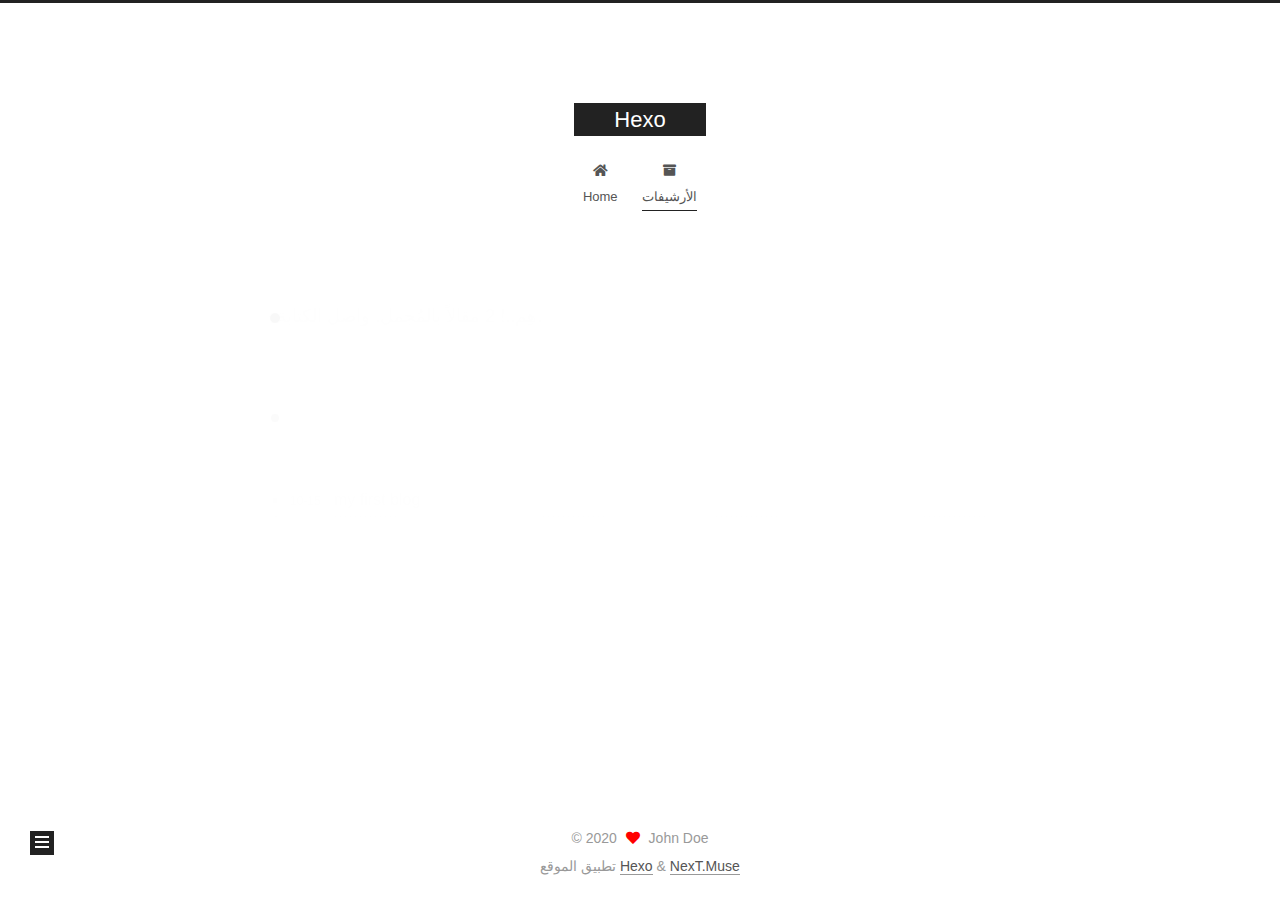
==== archives/index.html @ 6ca47868 "Site updated: 2020-10-15 19:30:49" ====
<!DOCTYPE html>
<html lang="zh-Hans">
<head>
  <meta charset="UTF-8">
<meta name="viewport" content="width=device-width, initial-scale=1, maximum-scale=2">
<meta name="theme-color" content="#222">
<meta name="generator" content="Hexo 5.2.0">
  <link rel="apple-touch-icon" sizes="180x180" href="/images/apple-touch-icon-next.png">
  <link rel="icon" type="image/png" sizes="32x32" href="/images/favicon-32x32-next.png">
  <link rel="icon" type="image/png" sizes="16x16" href="/images/favicon-16x16-next.png">
  <link rel="mask-icon" href="/images/logo.svg" color="#222">

<link rel="stylesheet" href="/css/main.css">


<link rel="stylesheet" href="/lib/font-awesome/css/all.min.css">

<script id="hexo-configurations">
    var NexT = window.NexT || {};
    var CONFIG = {"hostname":"example.com","root":"/","scheme":"Muse","version":"7.8.0","exturl":false,"sidebar":{"position":"left","display":"post","padding":18,"offset":12,"onmobile":false},"copycode":{"enable":false,"show_result":false,"style":null},"back2top":{"enable":true,"sidebar":false,"scrollpercent":false},"bookmark":{"enable":false,"color":"#222","save":"auto"},"fancybox":false,"mediumzoom":false,"lazyload":false,"pangu":false,"comments":{"style":"tabs","active":null,"storage":true,"lazyload":false,"nav":null},"algolia":{"hits":{"per_page":10},"labels":{"input_placeholder":"Search for Posts","hits_empty":"We didn't find any results for the search: ${query}","hits_stats":"${hits} results found in ${time} ms"}},"localsearch":{"enable":false,"trigger":"auto","top_n_per_article":1,"unescape":false,"preload":false},"motion":{"enable":true,"async":false,"transition":{"post_block":"fadeIn","post_header":"slideDownIn","post_body":"slideDownIn","coll_header":"slideLeftIn","sidebar":"slideUpIn"}}};
  </script>

  <meta property="og:type" content="website">
<meta property="og:title" content="Hexo">
<meta property="og:url" content="http://example.com/archives/index.html">
<meta property="og:site_name" content="Hexo">
<meta property="og:locale">
<meta property="article:author" content="John Doe">
<meta name="twitter:card" content="summary">

<link rel="canonical" href="http://example.com/archives/">


<script id="page-configurations">
  // https://hexo.io/docs/variables.html
  CONFIG.page = {
    sidebar: "",
    isHome : false,
    isPost : false,
    lang   : 'zh-Hans'
  };
</script>

  <title>الأرشيف | Hexo</title>
  






  <noscript>
  <style>
  .use-motion .brand,
  .use-motion .menu-item,
  .sidebar-inner,
  .use-motion .post-block,
  .use-motion .pagination,
  .use-motion .comments,
  .use-motion .post-header,
  .use-motion .post-body,
  .use-motion .collection-header { opacity: initial; }

  .use-motion .site-title,
  .use-motion .site-subtitle {
    opacity: initial;
    top: initial;
  }

  .use-motion .logo-line-before i { left: initial; }
  .use-motion .logo-line-after i { right: initial; }
  </style>
</noscript>

</head>

<body itemscope itemtype="http://schema.org/WebPage">
  <div class="container use-motion">
    <div class="headband"></div>

    <header class="header" itemscope itemtype="http://schema.org/WPHeader">
      <div class="header-inner"><div class="site-brand-container">
  <div class="site-nav-toggle">
    <div class="toggle" aria-label="تشغيل شريط التصفح">
      <span class="toggle-line toggle-line-first"></span>
      <span class="toggle-line toggle-line-middle"></span>
      <span class="toggle-line toggle-line-last"></span>
    </div>
  </div>

  <div class="site-meta">

    <a href="/" class="brand" rel="start">
      <span class="logo-line-before"><i></i></span>
      <h1 class="site-title">Hexo</h1>
      <span class="logo-line-after"><i></i></span>
    </a>
  </div>

  <div class="site-nav-right">
    <div class="toggle popup-trigger">
    </div>
  </div>
</div>




<nav class="site-nav">
  <ul id="menu" class="main-menu menu">
        <li class="menu-item menu-item-home">

    <a href="/" rel="section"><i class="fa fa-home fa-fw"></i>Home</a>

  </li>
        <li class="menu-item menu-item-archives">

    <a href="/archives/" rel="section"><i class="fa fa-archive fa-fw"></i>الأرشيفات</a>

  </li>
  </ul>
</nav>




</div>
    </header>

    
  <div class="back-to-top">
    <i class="fa fa-arrow-up"></i>
    <span>0%</span>
  </div>


    <main class="main">
      <div class="main-inner">
        <div class="content-wrap">
          

          <div class="content archive">
            

  
  
  
  <div class="post-block">
    <div class="posts-collapse">
      <div class="collection-title">
        <span class="collection-header">هِم..! 2 مقالاً بالمُجمل. واصل الكتابة.</span>
      </div>

      
    <div class="collection-year">
      <span class="collection-header">2020</span>
    </div>

  <article itemscope itemtype="http://schema.org/Article">
    <header class="post-header">

      <div class="post-meta">
        <time itemprop="dateCreated"
              datetime="2020-10-15T17:58:26+08:00"
              content="2020-10-15">
          10-15
        </time>
      </div>

      <div class="post-title">
          <a class="post-title-link" href="/2020/10/15/my-first-blog/" itemprop="url">
            <span itemprop="name">my first blog</span>
          </a>
      </div>

    </header>
  </article>

  <article itemscope itemtype="http://schema.org/Article">
    <header class="post-header">

      <div class="post-meta">
        <time itemprop="dateCreated"
              datetime="2020-10-15T17:51:59+08:00"
              content="2020-10-15">
          10-15
        </time>
      </div>

      <div class="post-title">
          <a class="post-title-link" href="/2020/10/15/hello-world/" itemprop="url">
            <span itemprop="name">Hello World</span>
          </a>
      </div>

    </header>
  </article>


    </div>
  </div>
  
  
  

  



          </div>
          

<script>
  window.addEventListener('tabs:register', () => {
    let { activeClass } = CONFIG.comments;
    if (CONFIG.comments.storage) {
      activeClass = localStorage.getItem('comments_active') || activeClass;
    }
    if (activeClass) {
      let activeTab = document.querySelector(`a[href="#comment-${activeClass}"]`);
      if (activeTab) {
        activeTab.click();
      }
    }
  });
  if (CONFIG.comments.storage) {
    window.addEventListener('tabs:click', event => {
      if (!event.target.matches('.tabs-comment .tab-content .tab-pane')) return;
      let commentClass = event.target.classList[1];
      localStorage.setItem('comments_active', commentClass);
    });
  }
</script>

        </div>
          
  
  <div class="toggle sidebar-toggle">
    <span class="toggle-line toggle-line-first"></span>
    <span class="toggle-line toggle-line-middle"></span>
    <span class="toggle-line toggle-line-last"></span>
  </div>

  <aside class="sidebar">
    <div class="sidebar-inner">

      <ul class="sidebar-nav motion-element">
        <li class="sidebar-nav-toc">
          المحتويات
        </li>
        <li class="sidebar-nav-overview">
          عام
        </li>
      </ul>

      <!--noindex-->
      <div class="post-toc-wrap sidebar-panel">
      </div>
      <!--/noindex-->

      <div class="site-overview-wrap sidebar-panel">
        <div class="site-author motion-element" itemprop="author" itemscope itemtype="http://schema.org/Person">
  <p class="site-author-name" itemprop="name">John Doe</p>
  <div class="site-description" itemprop="description"></div>
</div>
<div class="site-state-wrap motion-element">
  <nav class="site-state">
      <div class="site-state-item site-state-posts">
          <a href="/archives/">
        
          <span class="site-state-item-count">2</span>
          <span class="site-state-item-name">المقالات</span>
        </a>
      </div>
  </nav>
</div>



      </div>

    </div>
  </aside>
  <div id="sidebar-dimmer"></div>


      </div>
    </main>

    <footer class="footer">
      <div class="footer-inner">
        

        

<div class="copyright">
  
  &copy; 
  <span itemprop="copyrightYear">2020</span>
  <span class="with-love">
    <i class="fa fa-heart"></i>
  </span>
  <span class="author" itemprop="copyrightHolder">John Doe</span>
</div>
  <div class="powered-by">تطبيق الموقع <a href="https://hexo.io/" class="theme-link" rel="noopener" target="_blank">Hexo</a> & <a href="https://muse.theme-next.org/" class="theme-link" rel="noopener" target="_blank">NexT.Muse</a>
  </div>

        








      </div>
    </footer>
  </div>

  
  <script src="/lib/anime.min.js"></script>
  <script src="/lib/velocity/velocity.min.js"></script>
  <script src="/lib/velocity/velocity.ui.min.js"></script>

<script src="/js/utils.js"></script>

<script src="/js/motion.js"></script>


<script src="/js/schemes/muse.js"></script>


<script src="/js/next-boot.js"></script>




  















  

  

</body>
</html>
---- css/main.css ----
:root {
  --body-bg-color: #fff;
  --content-bg-color: #fff;
  --card-bg-color: #f5f5f5;
  --text-color: #555;
  --blockquote-color: #666;
  --link-color: #555;
  --link-hover-color: #222;
  --brand-color: #fff;
  --brand-hover-color: #fff;
  --table-row-odd-bg-color: #f9f9f9;
  --table-row-hover-bg-color: #f5f5f5;
  --menu-item-bg-color: #f5f5f5;
  --btn-default-bg: #222;
  --btn-default-color: #fff;
  --btn-default-border-color: #222;
  --btn-default-hover-bg: #fff;
  --btn-default-hover-color: #222;
  --btn-default-hover-border-color: #222;
}
html {
  line-height: 1.15; /* 1 */
  -webkit-text-size-adjust: 100%; /* 2 */
}
body {
  margin: 0;
}
main {
  display: block;
}
h1 {
  font-size: 2em;
  margin: 0.67em 0;
}
hr {
  box-sizing: content-box; /* 1 */
  height: 0; /* 1 */
  overflow: visible; /* 2 */
}
pre {
  font-family: monospace, monospace; /* 1 */
  font-size: 1em; /* 2 */
}
a {
  background: transparent;
}
abbr[title] {
  border-bottom: none; /* 1 */
  text-decoration: underline; /* 2 */
  text-decoration: underline dotted; /* 2 */
}
b,
strong {
  font-weight: bolder;
}
code,
kbd,
samp {
  font-family: monospace, monospace; /* 1 */
  font-size: 1em; /* 2 */
}
small {
  font-size: 80%;
}
sub,
sup {
  font-size: 75%;
  line-height: 0;
  position: relative;
  vertical-align: baseline;
}
sub {
  bottom: -0.25em;
}
sup {
  top: -0.5em;
}
img {
  border-style: none;
}
button,
input,
optgroup,
select,
textarea {
  font-family: inherit; /* 1 */
  font-size: 100%; /* 1 */
  line-height: 1.15; /* 1 */
  margin: 0; /* 2 */
}
button,
input {
/* 1 */
  overflow: visible;
}
button,
select {
/* 1 */
  text-transform: none;
}
button,
[type='button'],
[type='reset'],
[type='submit'] {
  -webkit-appearance: button;
}
button::-moz-focus-inner,
[type='button']::-moz-focus-inner,
[type='reset']::-moz-focus-inner,
[type='submit']::-moz-focus-inner {
  border-style: none;
  padding: 0;
}
button:-moz-focusring,
[type='button']:-moz-focusring,
[type='reset']:-moz-focusring,
[type='submit']:-moz-focusring {
  outline: 1px dotted ButtonText;
}
fieldset {
  padding: 0.35em 0.75em 0.625em;
}
legend {
  box-sizing: border-box; /* 1 */
  color: inherit; /* 2 */
  display: table; /* 1 */
  max-width: 100%; /* 1 */
  padding: 0; /* 3 */
  white-space: normal; /* 1 */
}
progress {
  vertical-align: baseline;
}
textarea {
  overflow: auto;
}
[type='checkbox'],
[type='radio'] {
  box-sizing: border-box; /* 1 */
  padding: 0; /* 2 */
}
[type='number']::-webkit-inner-spin-button,
[type='number']::-webkit-outer-spin-button {
  height: auto;
}
[type='search'] {
  outline-offset: -2px; /* 2 */
  -webkit-appearance: textfield; /* 1 */
}
[type='search']::-webkit-search-decoration {
  -webkit-appearance: none;
}
::-webkit-file-upload-button {
  font: inherit; /* 2 */
  -webkit-appearance: button; /* 1 */
}
details {
  display: block;
}
summary {
  display: list-item;
}
template {
  display: none;
}
[hidden] {
  display: none;
}
::selection {
  background: #262a30;
  color: #eee;
}
html,
body {
  height: 100%;
}
body {
  background: var(--body-bg-color);
  color: var(--text-color);
  font-family: 'Lato', "PingFang SC", "Microsoft YaHei", sans-serif;
  font-size: 1em;
  line-height: 2;
}
@media (max-width: 991px) {
  body {
    padding-left: 0 !important;
    padding-right: 0 !important;
  }
}
h1,
h2,
h3,
h4,
h5,
h6 {
  font-family: 'Lato', "PingFang SC", "Microsoft YaHei", sans-serif;
  font-weight: bold;
  line-height: 1.5;
  margin: 20px 0 15px;
}
h1 {
  font-size: 1.5em;
}
h2 {
  font-size: 1.375em;
}
h3 {
  font-size: 1.25em;
}
h4 {
  font-size: 1.125em;
}
h5 {
  font-size: 1em;
}
h6 {
  font-size: 0.875em;
}
p {
  margin: 0 0 20px 0;
}
a,
span.exturl {
  border-bottom: 1px solid #999;
  color: var(--link-color);
  outline: 0;
  text-decoration: none;
  overflow-wrap: break-word;
  word-wrap: break-word;
  cursor: pointer;
}
a:hover,
span.exturl:hover {
  border-bottom-color: var(--link-hover-color);
  color: var(--link-hover-color);
}
iframe,
img,
video {
  display: block;
  margin-left: auto;
  margin-right: auto;
  max-width: 100%;
}
hr {
  background-image: repeating-linear-gradient(-45deg, #ddd, #ddd 4px, transparent 4px, transparent 8px);
  border: 0;
  height: 3px;
  margin: 40px 0;
}
blockquote {
  border-left: 4px solid #ddd;
  color: var(--blockquote-color);
  margin: 0;
  padding: 0 15px;
}
blockquote cite::before {
  content: '-';
  padding: 0 5px;
}
dt {
  font-weight: bold;
}
dd {
  margin: 0;
  padding: 0;
}
kbd {
  background-color: #f5f5f5;
  background-image: linear-gradient(#eee, #fff, #eee);
  border: 1px solid #ccc;
  border-radius: 0.2em;
  box-shadow: 0.1em 0.1em 0.2em rgba(0,0,0,0.1);
  color: #555;
  font-family: inherit;
  padding: 0.1em 0.3em;
  white-space: nowrap;
}
.table-container {
  overflow: auto;
}
table {
  border-collapse: collapse;
  border-spacing: 0;
  font-size: 0.875em;
  margin: 0 0 20px 0;
  width: 100%;
}
tbody tr:nth-of-type(odd) {
  background: var(--table-row-odd-bg-color);
}
tbody tr:hover {
  background: var(--table-row-hover-bg-color);
}
caption,
th,
td {
  font-weight: normal;
  padding: 8px;
  vertical-align: middle;
}
th,
td {
  border: 1px solid #ddd;
  border-bottom: 3px solid #ddd;
}
th {
  font-weight: 700;
  padding-bottom: 10px;
}
td {
  border-bottom-width: 1px;
}
.btn {
  background: var(--btn-default-bg);
  border: 2px solid var(--btn-default-border-color);
  border-radius: 0;
  color: var(--btn-default-color);
  display: inline-block;
  font-size: 0.875em;
  line-height: 2;
  padding: 0 20px;
  text-decoration: none;
  transition-property: background-color;
  transition-delay: 0s;
  transition-duration: 0.2s;
  transition-timing-function: ease-in-out;
}
.btn:hover {
  background: var(--btn-default-hover-bg);
  border-color: var(--btn-default-hover-border-color);
  color: var(--btn-default-hover-color);
}
.btn + .btn {
  margin: 0 0 8px 8px;
}
.btn .fa-fw {
  text-align: left;
  width: 1.285714285714286em;
}
.toggle {
  line-height: 0;
}
.toggle .toggle-line {
  background: #fff;
  display: inline-block;
  height: 2px;
  left: 0;
  position: relative;
  top: 0;
  transition: all 0.4s;
  vertical-align: top;
  width: 100%;
}
.toggle .toggle-line:not(:first-child) {
  margin-top: 3px;
}
.toggle.toggle-arrow .toggle-line-first {
  left: 50%;
  top: 2px;
  transform: rotate(45deg);
  width: 50%;
}
.toggle.toggle-arrow .toggle-line-middle {
  left: 2px;
  width: 90%;
}
.toggle.toggle-arrow .toggle-line-last {
  left: 50%;
  top: -2px;
  transform: rotate(-45deg);
  width: 50%;
}
.toggle.toggle-close .toggle-line-first {
  transform: rotate(-45deg);
  top: 5px;
}
.toggle.toggle-close .toggle-line-middle {
  opacity: 0;
}
.toggle.toggle-close .toggle-line-last {
  transform: rotate(45deg);
  top: -5px;
}
.highlight,
pre {
  background: #f7f7f7;
  color: #4d4d4c;
  line-height: 1.6;
  margin: 0 auto 20px;
}
pre,
code {
  font-family: consolas, Menlo, monospace, "PingFang SC", "Microsoft YaHei";
}
code {
  background: #eee;
  border-radius: 3px;
  color: #555;
  padding: 2px 4px;
  overflow-wrap: break-word;
  word-wrap: break-word;
}
.highlight *::selection {
  background: #d6d6d6;
}
.highlight pre {
  border: 0;
  margin: 0;
  padding: 10px 0;
}
.highlight table {
  border: 0;
  margin: 0;
  width: auto;
}
.highlight td {
  border: 0;
  padding: 0;
}
.highlight figcaption {
  background: #eff2f3;
  color: #4d4d4c;
  display: flex;
  font-size: 0.875em;
  justify-content: space-between;
  line-height: 1.2;
  padding: 0.5em;
}
.highlight figcaption a {
  color: #4d4d4c;
}
.highlight figcaption a:hover {
  border-bottom-color: #4d4d4c;
}
.highlight .gutter {
  -moz-user-select: none;
  -ms-user-select: none;
  -webkit-user-select: none;
  user-select: none;
}
.highlight .gutter pre {
  background: #eff2f3;
  color: #869194;
  padding-left: 10px;
  padding-right: 10px;
  text-align: right;
}
.highlight .code pre {
  background: #f7f7f7;
  padding-left: 10px;
  width: 100%;
}
.gist table {
  width: auto;
}
.gist table td {
  border: 0;
}
pre {
  overflow: auto;
  padding: 10px;
}
pre code {
  background: none;
  color: #4d4d4c;
  font-size: 0.875em;
  padding: 0;
  text-shadow: none;
}
pre .deletion {
  background: #fdd;
}
pre .addition {
  background: #dfd;
}
pre .meta {
  color: #eab700;
  -moz-user-select: none;
  -ms-user-select: none;
  -webkit-user-select: none;
  user-select: none;
}
pre .comment {
  color: #8e908c;
}
pre .variable,
pre .attribute,
pre .tag,
pre .name,
pre .regexp,
pre .ruby .constant,
pre .xml .tag .title,
pre .xml .pi,
pre .xml .doctype,
pre .html .doctype,
pre .css .id,
pre .css .class,
pre .css .pseudo {
  color: #c82829;
}
pre .number,
pre .preprocessor,
pre .built_in,
pre .builtin-name,
pre .literal,
pre .params,
pre .constant,
pre .command {
  color: #f5871f;
}
pre .ruby .class .title,
pre .css .rules .attribute,
pre .string,
pre .symbol,
pre .value,
pre .inheritance,
pre .header,
pre .ruby .symbol,
pre .xml .cdata,
pre .special,
pre .formula {
  color: #718c00;
}
pre .title,
pre .css .hexcolor {
  color: #3e999f;
}
pre .function,
pre .python .decorator,
pre .python .title,
pre .ruby .function .title,
pre .ruby .title .keyword,
pre .perl .sub,
pre .javascript .title,
pre .coffeescript .title {
  color: #4271ae;
}
pre .keyword,
pre .javascript .function {
  color: #8959a8;
}
.blockquote-center {
  border-left: none;
  margin: 40px 0;
  padding: 0;
  position: relative;
  text-align: center;
}
.blockquote-center .fa {
  display: block;
  opacity: 0.6;
  position: absolute;
  width: 100%;
}
.blockquote-center .fa-quote-left {
  border-top: 1px solid #ccc;
  text-align: left;
  top: -20px;
}
.blockquote-center .fa-quote-right {
  border-bottom: 1px solid #ccc;
  text-align: right;
  bottom: -20px;
}
.blockquote-center p,
.blockquote-center div {
  text-align: center;
}
.post-body .group-picture img {
  margin: 0 auto;
  padding: 0 3px;
}
.group-picture-row {
  margin-bottom: 6px;
  overflow: hidden;
}
.group-picture-column {
  float: left;
  margin-bottom: 10px;
}
.post-body .label {
  color: #555;
  display: inline;
  padding: 0 2px;
}
.post-body .label.default {
  background: #f0f0f0;
}
.post-body .label.primary {
  background: #efe6f7;
}
.post-body .label.info {
  background: #e5f2f8;
}
.post-body .label.success {
  background: #e7f4e9;
}
.post-body .label.warning {
  background: #fcf6e1;
}
.post-body .label.danger {
  background: #fae8eb;
}
.post-body .tabs {
  margin-bottom: 20px;
}
.post-body .tabs,
.tabs-comment {
  display: block;
  padding-top: 10px;
  position: relative;
}
.post-body .tabs ul.nav-tabs,
.tabs-comment ul.nav-tabs {
  display: flex;
  flex-wrap: wrap;
  margin: 0;
  margin-bottom: -1px;
  padding: 0;
}
@media (max-width: 413px) {
  .post-body .tabs ul.nav-tabs,
  .tabs-comment ul.nav-tabs {
    display: block;
    margin-bottom: 5px;
  }
}
.post-body .tabs ul.nav-tabs li.tab,
.tabs-comment ul.nav-tabs li.tab {
  border-bottom: 1px solid #ddd;
  border-left: 1px solid transparent;
  border-right: 1px solid transparent;
  border-top: 3px solid transparent;
  flex-grow: 1;
  list-style-type: none;
  border-radius: 0 0 0 0;
}
@media (max-width: 413px) {
  .post-body .tabs ul.nav-tabs li.tab,
  .tabs-comment ul.nav-tabs li.tab {
    border-bottom: 1px solid transparent;
    border-left: 3px solid transparent;
    border-right: 1px solid transparent;
    border-top: 1px solid transparent;
  }
}
@media (max-width: 413px) {
  .post-body .tabs ul.nav-tabs li.tab,
  .tabs-comment ul.nav-tabs li.tab {
    border-radius: 0;
  }
}
.post-body .tabs ul.nav-tabs li.tab a,
.tabs-comment ul.nav-tabs li.tab a {
  border-bottom: initial;
  display: block;
  line-height: 1.8;
  outline: 0;
  padding: 0.25em 0.75em;
  text-align: center;
  transition-delay: 0s;
  transition-duration: 0.2s;
  transition-timing-function: ease-out;
}
.post-body .tabs ul.nav-tabs li.tab a i,
.tabs-comment ul.nav-tabs li.tab a i {
  width: 1.285714285714286em;
}
.post-body .tabs ul.nav-tabs li.tab.active,
.tabs-comment ul.nav-tabs li.tab.active {
  border-bottom: 1px solid transparent;
  border-left: 1px solid #ddd;
  border-right: 1px solid #ddd;
  border-top: 3px solid #fc6423;
}
@media (max-width: 413px) {
  .post-body .tabs ul.nav-tabs li.tab.active,
  .tabs-comment ul.nav-tabs li.tab.active {
    border-bottom: 1px solid #ddd;
    border-left: 3px solid #fc6423;
    border-right: 1px solid #ddd;
    border-top: 1px solid #ddd;
  }
}
.post-body .tabs ul.nav-tabs li.tab.active a,
.tabs-comment ul.nav-tabs li.tab.active a {
  color: var(--link-color);
  cursor: default;
}
.post-body .tabs .tab-content .tab-pane,
.tabs-comment .tab-content .tab-pane {
  border: 1px solid #ddd;
  border-top: 0;
  padding: 20px 20px 0 20px;
  border-radius: 0;
}
.post-body .tabs .tab-content .tab-pane:not(.active),
.tabs-comment .tab-content .tab-pane:not(.active) {
  display: none;
}
.post-body .tabs .tab-content .tab-pane.active,
.tabs-comment .tab-content .tab-pane.active {
  display: block;
}
.post-body .tabs .tab-content .tab-pane.active:nth-of-type(1),
.tabs-comment .tab-content .tab-pane.active:nth-of-type(1) {
  border-radius: 0 0 0 0;
}
@media (max-width: 413px) {
  .post-body .tabs .tab-content .tab-pane.active:nth-of-type(1),
  .tabs-comment .tab-content .tab-pane.active:nth-of-type(1) {
    border-radius: 0;
  }
}
.post-body .note {
  border-radius: 3px;
  margin-bottom: 20px;
  padding: 1em;
  position: relative;
  border: 1px solid #eee;
  border-left-width: 5px;
}
.post-body .note h2,
.post-body .note h3,
.post-body .note h4,
.post-body .note h5,
.post-body .note h6 {
  margin-top: 0;
  border-bottom: initial;
  margin-bottom: 0;
  padding-top: 0;
}
.post-body .note p:first-child,
.post-body .note ul:first-child,
.post-body .note ol:first-child,
.post-body .note table:first-child,
.post-body .note pre:first-child,
.post-body .note blockquote:first-child,
.post-body .note img:first-child {
  margin-top: 0;
}
.post-body .note p:last-child,
.post-body .note ul:last-child,
.post-body .note ol:last-child,
.post-body .note table:last-child,
.post-body .note pre:last-child,
.post-body .note blockquote:last-child,
.post-body .note img:last-child {
  margin-bottom: 0;
}
.post-body .note.default {
  border-left-color: #777;
}
.post-body .note.default h2,
.post-body .note.default h3,
.post-body .note.default h4,
.post-body .note.default h5,
.post-body .note.default h6 {
  color: #777;
}
.post-body .note.primary {
  border-left-color: #6f42c1;
}
.post-body .note.primary h2,
.post-body .note.primary h3,
.post-body .note.primary h4,
.post-body .note.primary h5,
.post-body .note.primary h6 {
  color: #6f42c1;
}
.post-body .note.info {
  border-left-color: #428bca;
}
.post-body .note.info h2,
.post-body .note.info h3,
.post-body .note.info h4,
.post-body .note.info h5,
.post-body .note.info h6 {
  color: #428bca;
}
.post-body .note.success {
  border-left-color: #5cb85c;
}
.post-body .note.success h2,
.post-body .note.success h3,
.post-body .note.success h4,
.post-body .note.success h5,
.post-body .note.success h6 {
  color: #5cb85c;
}
.post-body .note.warning {
  border-left-color: #f0ad4e;
}
.post-body .note.warning h2,
.post-body .note.warning h3,
.post-body .note.warning h4,
.post-body .note.warning h5,
.post-body .note.warning h6 {
  color: #f0ad4e;
}
.post-body .note.danger {
  border-left-color: #d9534f;
}
.post-body .note.danger h2,
.post-body .note.danger h3,
.post-body .note.danger h4,
.post-body .note.danger h5,
.post-body .note.danger h6 {
  color: #d9534f;
}
.pagination .prev,
.pagination .next,
.pagination .page-number,
.pagination .space {
  display: inline-block;
  margin: 0 10px;
  padding: 0 11px;
  position: relative;
  top: -1px;
}
@media (max-width: 767px) {
  .pagination .prev,
  .pagination .next,
  .pagination .page-number,
  .pagination .space {
    margin: 0 5px;
  }
}
.pagination {
  border-top: 1px solid #eee;
  margin: 120px 0 0;
  text-align: center;
}
.pagination .prev,
.pagination .next,
.pagination .page-number {
  border-bottom: 0;
  border-top: 1px solid #eee;
  transition-property: border-color;
  transition-delay: 0s;
  transition-duration: 0.2s;
  transition-timing-function: ease-in-out;
}
.pagination .prev:hover,
.pagination .next:hover,
.pagination .page-number:hover {
  border-top-color: #222;
}
.pagination .space {
  margin: 0;
  padding: 0;
}
.pagination .prev {
  margin-left: 0;
}
.pagination .next {
  margin-right: 0;
}
.pagination .page-number.current {
  background: #ccc;
  border-top-color: #ccc;
  color: #fff;
}
@media (max-width: 767px) {
  .pagination {
    border-top: none;
  }
  .pagination .prev,
  .pagination .next,
  .pagination .page-number {
    border-bottom: 1px solid #eee;
    border-top: 0;
    margin-bottom: 10px;
    padding: 0 10px;
  }
  .pagination .prev:hover,
  .pagination .next:hover,
  .pagination .page-number:hover {
    border-bottom-color: #222;
  }
}
.comments {
  margin-top: 60px;
  overflow: hidden;
}
.comment-button-group {
  display: flex;
  flex-wrap: wrap-reverse;
  justify-content: center;
  margin: 1em 0;
}
.comment-button-group .comment-button {
  margin: 0.1em 0.2em;
}
.comment-button-group .comment-button.active {
  background: var(--btn-default-hover-bg);
  border-color: var(--btn-default-hover-border-color);
  color: var(--btn-default-hover-color);
}
.comment-position {
  display: none;
}
.comment-position.active {
  display: block;
}
.tabs-comment {
  background: var(--content-bg-color);
  margin-top: 4em;
  padding-top: 0;
}
.tabs-comment .comments {
  border: 0;
  box-shadow: none;
  margin-top: 0;
  padding-top: 0;
}
.container {
  min-height: 100%;
  position: relative;
}
.main-inner {
  margin: 0 auto;
  width: 700px;
}
@media (min-width: 1200px) {
  .main-inner {
    width: 800px;
  }
}
@media (min-width: 1600px) {
  .main-inner {
    width: 900px;
  }
}
@media (max-width: 767px) {
  .content-wrap {
    padding: 0 20px;
  }
}
.header {
  background: transparent;
}
.header-inner {
  margin: 0 auto;
  width: 700px;
}
@media (min-width: 1200px) {
  .header-inner {
    width: 800px;
  }
}
@media (min-width: 1600px) {
  .header-inner {
    width: 900px;
  }
}
.site-brand-container {
  display: flex;
  flex-shrink: 0;
  padding: 0 10px;
}
.headband {
  background: #222;
  height: 3px;
}
.site-meta {
  flex-grow: 1;
  text-align: center;
}
@media (max-width: 767px) {
  .site-meta {
    text-align: center;
  }
}
.brand {
  border-bottom: none;
  color: var(--brand-color);
  display: inline-block;
  line-height: 1.375em;
  padding: 0 40px;
  position: relative;
}
.brand:hover {
  color: var(--brand-hover-color);
}
.site-title {
  font-family: 'Lato', "PingFang SC", "Microsoft YaHei", sans-serif;
  font-size: 1.375em;
  font-weight: normal;
  margin: 0;
}
.site-subtitle {
  color: #999;
  font-size: 0.8125em;
  margin: 10px 0;
}
.use-motion .brand {
  opacity: 0;
}
.use-motion .site-title,
.use-motion .site-subtitle,
.use-motion .custom-logo-image {
  opacity: 0;
  position: relative;
  top: -10px;
}
.site-nav-toggle,
.site-nav-right {
  display: none;
}
@media (max-width: 767px) {
  .site-nav-toggle,
  .site-nav-right {
    display: flex;
    flex-direction: column;
    justify-content: center;
  }
}
.site-nav-toggle .toggle,
.site-nav-right .toggle {
  color: var(--text-color);
  padding: 10px;
  width: 22px;
}
.site-nav-toggle .toggle .toggle-line,
.site-nav-right .toggle .toggle-line {
  background: var(--text-color);
  border-radius: 1px;
}
.site-nav {
  display: block;
}
@media (max-width: 767px) {
  .site-nav {
    clear: both;
    display: none;
  }
}
.site-nav.site-nav-on {
  display: block;
}
.menu {
  margin-top: 20px;
  padding-left: 0;
  text-align: center;
}
.menu-item {
  display: inline-block;
  list-style: none;
  margin: 0 10px;
}
@media (max-width: 767px) {
  .menu-item {
    display: block;
    margin-top: 10px;
  }
  .menu-item.menu-item-search {
    display: none;
  }
}
.menu-item a,
.menu-item span.exturl {
  border-bottom: 0;
  display: block;
  font-size: 0.8125em;
  transition-property: border-color;
  transition-delay: 0s;
  transition-duration: 0.2s;
  transition-timing-function: ease-in-out;
}
@media (hover: none) {
  .menu-item a:hover,
  .menu-item span.exturl:hover {
    border-bottom-color: transparent !important;
  }
}
.menu-item .fa,
.menu-item .fab,
.menu-item .far,
.menu-item .fas {
  margin-right: 8px;
}
.menu-item .badge {
  display: inline-block;
  font-weight: bold;
  line-height: 1;
  margin-left: 0.35em;
  margin-top: 0.35em;
  text-align: center;
  white-space: nowrap;
}
@media (max-width: 767px) {
  .menu-item .badge {
    float: right;
    margin-left: 0;
  }
}
.menu-item-active a,
.menu .menu-item a:hover,
.menu .menu-item span.exturl:hover {
  background: var(--menu-item-bg-color);
}
.use-motion .menu-item {
  opacity: 0;
}
.sidebar {
  background: #222;
  bottom: 0;
  box-shadow: inset 0 2px 6px #000;
  position: fixed;
  top: 0;
}
@media (max-width: 991px) {
  .sidebar {
    display: none;
  }
}
.sidebar-inner {
  color: #999;
  padding: 18px 10px;
  text-align: center;
}
.cc-license {
  margin-top: 10px;
  text-align: center;
}
.cc-license .cc-opacity {
  border-bottom: none;
  opacity: 0.7;
}
.cc-license .cc-opacity:hover {
  opacity: 0.9;
}
.cc-license img {
  display: inline-block;
}
.site-author-image {
  border: 2px solid #333;
  display: block;
  margin: 0 auto;
  max-width: 96px;
  padding: 2px;
}
.site-author-name {
  color: #f5f5f5;
  font-weight: normal;
  margin: 5px 0 0;
  text-align: center;
}
.site-description {
  color: #999;
  font-size: 1em;
  margin-top: 5px;
  text-align: center;
}
.links-of-author {
  margin-top: 15px;
}
.links-of-author a,
.links-of-author span.exturl {
  border-bottom-color: #555;
  display: inline-block;
  font-size: 0.8125em;
  margin-bottom: 10px;
  margin-right: 10px;
  vertical-align: middle;
}
.links-of-author a::before,
.links-of-author span.exturl::before {
  background: #4dff74;
  border-radius: 50%;
  content: ' ';
  display: inline-block;
  height: 4px;
  margin-right: 3px;
  vertical-align: middle;
  width: 4px;
}
.sidebar-button {
  margin-top: 15px;
}
.sidebar-button a {
  border: 1px solid #fc6423;
  border-radius: 4px;
  color: #fc6423;
  display: inline-block;
  padding: 0 15px;
}
.sidebar-button a .fa,
.sidebar-button a .fab,
.sidebar-button a .far,
.sidebar-button a .fas {
  margin-right: 5px;
}
.sidebar-button a:hover {
  background: #fc6423;
  border: 1px solid #fc6423;
  color: #fff;
}
.sidebar-button a:hover .fa,
.sidebar-button a:hover .fab,
.sidebar-button a:hover .far,
.sidebar-button a:hover .fas {
  color: #fff;
}
.links-of-blogroll {
  font-size: 0.8125em;
  margin-top: 10px;
}
.links-of-blogroll-title {
  font-size: 0.875em;
  font-weight: 600;
  margin-top: 0;
}
.links-of-blogroll-list {
  list-style: none;
  margin: 0;
  padding: 0;
}
#sidebar-dimmer {
  display: none;
}
@media (max-width: 767px) {
  #sidebar-dimmer {
    background: #000;
    display: block;
    height: 100%;
    left: 100%;
    opacity: 0;
    position: fixed;
    top: 0;
    width: 100%;
    z-index: 1100;
  }
  .sidebar-active + #sidebar-dimmer {
    opacity: 0.7;
    transform: translateX(-100%);
    transition: opacity 0.5s;
  }
}
.sidebar-nav {
  margin: 0;
  padding-bottom: 20px;
  padding-left: 0;
}
.sidebar-nav li {
  border-bottom: 1px solid transparent;
  color: #666;
  cursor: pointer;
  display: inline-block;
  font-size: 0.875em;
}
.sidebar-nav li.sidebar-nav-overview {
  margin-left: 10px;
}
.sidebar-nav li:hover {
  color: #f5f5f5;
}
.sidebar-nav .sidebar-nav-active {
  border-bottom-color: #87daff;
  color: #87daff;
}
.sidebar-nav .sidebar-nav-active:hover {
  color: #87daff;
}
.sidebar-panel {
  display: none;
  overflow-x: hidden;
  overflow-y: auto;
}
.sidebar-panel-active {
  display: block;
}
.sidebar-toggle {
  background: #222;
  bottom: 45px;
  cursor: pointer;
  height: 14px;
  left: 30px;
  padding: 5px;
  position: fixed;
  width: 14px;
  z-index: 1300;
}
@media (max-width: 991px) {
  .sidebar-toggle {
    left: 20px;
    opacity: 0.8;
    display: none;
  }
}
.sidebar-toggle:hover .toggle-line {
  background: #87daff;
}
.post-toc {
  font-size: 0.875em;
}
.post-toc ol {
  list-style: none;
  margin: 0;
  padding: 0 2px 5px 10px;
  text-align: left;
}
.post-toc ol > ol {
  padding-left: 0;
}
.post-toc ol a {
  transition-property: all;
  transition-delay: 0s;
  transition-duration: 0.2s;
  transition-timing-function: ease-in-out;
}
.post-toc .nav-item {
  line-height: 1.8;
  overflow: hidden;
  text-overflow: ellipsis;
  white-space: nowrap;
}
.post-toc .nav .nav-child {
  display: none;
}
.post-toc .nav .active > .nav-child {
  display: block;
}
.post-toc .nav .active-current > .nav-child {
  display: block;
}
.post-toc .nav .active-current > .nav-child > .nav-item {
  display: block;
}
.post-toc .nav .active > a {
  border-bottom-color: #87daff;
  color: #87daff;
}
.post-toc .nav .active-current > a {
  color: #87daff;
}
.post-toc .nav .active-current > a:hover {
  color: #87daff;
}
.site-state {
  display: flex;
  justify-content: center;
  line-height: 1.4;
  margin-top: 10px;
  overflow: hidden;
  text-align: center;
  white-space: nowrap;
}
.site-state-item {
  padding: 0 15px;
}
.site-state-item:not(:first-child) {
  border-left: 1px solid #333;
}
.site-state-item a {
  border-bottom: none;
}
.site-state-item-count {
  display: block;
  font-size: 1.25em;
  font-weight: 600;
  text-align: center;
}
.site-state-item-name {
  color: inherit;
  font-size: 0.875em;
}
.footer {
  color: #999;
  font-size: 0.875em;
  padding: 20px 0;
}
.footer.footer-fixed {
  bottom: 0;
  left: 0;
  position: absolute;
  right: 0;
}
.footer-inner {
  box-sizing: border-box;
  margin: 0 auto;
  text-align: center;
  width: 700px;
}
@media (min-width: 1200px) {
  .footer-inner {
    width: 800px;
  }
}
@media (min-width: 1600px) {
  .footer-inner {
    width: 900px;
  }
}
.languages {
  display: inline-block;
  font-size: 1.125em;
  position: relative;
}
.languages .lang-select-label span {
  margin: 0 0.5em;
}
.languages .lang-select {
  height: 100%;
  left: 0;
  opacity: 0;
  position: absolute;
  top: 0;
  width: 100%;
}
.with-love {
  color: #ff0000;
  display: inline-block;
  margin: 0 5px;
}
.powered-by,
.theme-info {
  display: inline-block;
}
@-moz-keyframes iconAnimate {
  0%, 100% {
    transform: scale(1);
  }
  10%, 30% {
    transform: scale(0.9);
  }
  20%, 40%, 60%, 80% {
    transform: scale(1.1);
  }
  50%, 70% {
    transform: scale(1.1);
  }
}
@-webkit-keyframes iconAnimate {
  0%, 100% {
    transform: scale(1);
  }
  10%, 30% {
    transform: scale(0.9);
  }
  20%, 40%, 60%, 80% {
    transform: scale(1.1);
  }
  50%, 70% {
    transform: scale(1.1);
  }
}
@-o-keyframes iconAnimate {
  0%, 100% {
    transform: scale(1);
  }
  10%, 30% {
    transform: scale(0.9);
  }
  20%, 40%, 60%, 80% {
    transform: scale(1.1);
  }
  50%, 70% {
    transform: scale(1.1);
  }
}
@keyframes iconAnimate {
  0%, 100% {
    transform: scale(1);
  }
  10%, 30% {
    transform: scale(0.9);
  }
  20%, 40%, 60%, 80% {
    transform: scale(1.1);
  }
  50%, 70% {
    transform: scale(1.1);
  }
}
.back-to-top {
  font-size: 12px;
  text-align: center;
  transition-delay: 0s;
  transition-duration: 0.2s;
  transition-timing-function: ease-in-out;
}
.back-to-top {
  background: #222;
  bottom: -100px;
  box-sizing: border-box;
  color: #fff;
  cursor: pointer;
  left: 30px;
  opacity: 1;
  padding: 0 6px;
  position: fixed;
  transition-property: bottom;
  z-index: 1300;
  width: 24px;
}
.back-to-top span {
  display: none;
}
.back-to-top:hover {
  color: #87daff;
}
.back-to-top.back-to-top-on {
  bottom: 19px;
}
@media (max-width: 991px) {
  .back-to-top {
    left: 20px;
    opacity: 0.8;
  }
}
.post-body {
  font-family: 'Lato', "PingFang SC", "Microsoft YaHei", sans-serif;
  overflow-wrap: break-word;
  word-wrap: break-word;
}
@media (min-width: 1200px) {
  .post-body {
    font-size: 1.125em;
  }
}
.post-body .exturl .fa {
  font-size: 0.875em;
  margin-left: 4px;
}
.post-body .image-caption,
.post-body .figure .caption {
  color: #999;
  font-size: 0.875em;
  font-weight: bold;
  line-height: 1;
  margin: -20px auto 15px;
  text-align: center;
}
.post-sticky-flag {
  display: inline-block;
  transform: rotate(30deg);
}
.post-button {
  margin-top: 40px;
  text-align: center;
}
.use-motion .post-block,
.use-motion .pagination,
.use-motion .comments {
  opacity: 0;
}
.use-motion .post-header {
  opacity: 0;
}
.use-motion .post-body {
  opacity: 0;
}
.use-motion .collection-header {
  opacity: 0;
}
.posts-collapse {
  margin-left: 35px;
  position: relative;
}
@media (max-width: 767px) {
  .posts-collapse {
    margin-left: 0px;
    margin-right: 0px;
  }
}
.posts-collapse .collection-title {
  font-size: 1.125em;
  position: relative;
}
.posts-collapse .collection-title::before {
  background: #999;
  border: 1px solid #fff;
  border-radius: 50%;
  content: ' ';
  height: 10px;
  left: 0;
  margin-left: -6px;
  margin-top: -4px;
  position: absolute;
  top: 50%;
  width: 10px;
}
.posts-collapse .collection-year {
  font-size: 1.5em;
  font-weight: bold;
  margin: 60px 0;
  position: relative;
}
.posts-collapse .collection-year::before {
  background: #bbb;
  border-radius: 50%;
  content: ' ';
  height: 8px;
  left: 0;
  margin-left: -4px;
  margin-top: -4px;
  position: absolute;
  top: 50%;
  width: 8px;
}
.posts-collapse .collection-header {
  display: block;
  margin: 0 0 0 20px;
}
.posts-collapse .collection-header small {
  color: #bbb;
  margin-left: 5px;
}
.posts-collapse .post-header {
  border-bottom: 1px dashed #ccc;
  margin: 30px 0;
  padding-left: 15px;
  position: relative;
  transition-property: border;
  transition-delay: 0s;
  transition-duration: 0.2s;
  transition-timing-function: ease-in-out;
}
.posts-collapse .post-header::before {
  background: #bbb;
  border: 1px solid #fff;
  border-radius: 50%;
  content: ' ';
  height: 6px;
  left: 0;
  margin-left: -4px;
  position: absolute;
  top: 0.75em;
  transition-property: background;
  width: 6px;
  transition-delay: 0s;
  transition-duration: 0.2s;
  transition-timing-function: ease-in-out;
}
.posts-collapse .post-header:hover {
  border-bottom-color: #666;
}
.posts-collapse .post-header:hover::before {
  background: #222;
}
.posts-collapse .post-meta {
  display: inline;
  font-size: 0.75em;
  margin-right: 10px;
}
.posts-collapse .post-title {
  display: inline;
}
.posts-collapse .post-title a,
.posts-collapse .post-title span.exturl {
  border-bottom: none;
  color: var(--link-color);
}
.posts-collapse .post-title .fa-external-link-alt {
  font-size: 0.875em;
  margin-left: 5px;
}
.posts-collapse::before {
  background: #f5f5f5;
  content: ' ';
  height: 100%;
  left: 0;
  margin-left: -2px;
  position: absolute;
  top: 1.25em;
  width: 4px;
}
.post-eof {
  background: #ccc;
  height: 1px;
  margin: 80px auto 60px;
  text-align: center;
  width: 8%;
}
.post-block:last-of-type .post-eof {
  display: none;
}
.content {
  padding-top: 40px;
}
@media (min-width: 992px) {
  .post-body {
    text-align: justify;
  }
}
@media (max-width: 991px) {
  .post-body {
    text-align: justify;
  }
}
.post-body h1,
.post-body h2,
.post-body h3,
.post-body h4,
.post-body h5,
.post-body h6 {
  padding-top: 10px;
}
.post-body h1 .header-anchor,
.post-body h2 .header-anchor,
.post-body h3 .header-anchor,
.post-body h4 .header-anchor,
.post-body h5 .header-anchor,
.post-body h6 .header-anchor {
  border-bottom-style: none;
  color: #ccc;
  float: right;
  margin-left: 10px;
  visibility: hidden;
}
.post-body h1 .header-anchor:hover,
.post-body h2 .header-anchor:hover,
.post-body h3 .header-anchor:hover,
.post-body h4 .header-anchor:hover,
.post-body h5 .header-anchor:hover,
.post-body h6 .header-anchor:hover {
  color: inherit;
}
.post-body h1:hover .header-anchor,
.post-body h2:hover .header-anchor,
.post-body h3:hover .header-anchor,
.post-body h4:hover .header-anchor,
.post-body h5:hover .header-anchor,
.post-body h6:hover .header-anchor {
  visibility: visible;
}
.post-body iframe,
.post-body img,
.post-body video {
  margin-bottom: 20px;
}
.post-body .video-container {
  height: 0;
  margin-bottom: 20px;
  overflow: hidden;
  padding-top: 75%;
  position: relative;
  width: 100%;
}
.post-body .video-container iframe,
.post-body .video-container object,
.post-body .video-container embed {
  height: 100%;
  left: 0;
  margin: 0;
  position: absolute;
  top: 0;
  width: 100%;
}
.post-gallery {
  align-items: center;
  display: grid;
  grid-gap: 10px;
  grid-template-columns: 1fr 1fr 1fr;
  margin-bottom: 20px;
}
@media (max-width: 767px) {
  .post-gallery {
    grid-template-columns: 1fr 1fr;
  }
}
.post-gallery a {
  border: 0;
}
.post-gallery img {
  margin: 0;
}
.posts-expand .post-header {
  font-size: 1.125em;
}
.posts-expand .post-title {
  font-size: 1.5em;
  font-weight: normal;
  margin: initial;
  text-align: center;
  overflow-wrap: break-word;
  word-wrap: break-word;
}
.posts-expand .post-title-link {
  border-bottom: none;
  color: var(--link-color);
  display: inline-block;
  position: relative;
  vertical-align: top;
}
.posts-expand .post-title-link::before {
  background: var(--link-color);
  bottom: 0;
  content: '';
  height: 2px;
  left: 0;
  position: absolute;
  transform: scaleX(0);
  visibility: hidden;
  width: 100%;
  transition-delay: 0s;
  transition-duration: 0.2s;
  transition-timing-function: ease-in-out;
}
.posts-expand .post-title-link:hover::before {
  transform: scaleX(1);
  visibility: visible;
}
.posts-expand .post-title-link .fa-external-link-alt {
  font-size: 0.875em;
  margin-left: 5px;
}
.posts-expand .post-meta {
  color: #999;
  font-family: 'Lato', "PingFang SC", "Microsoft YaHei", sans-serif;
  font-size: 0.75em;
  margin: 3px 0 60px 0;
  text-align: center;
}
.posts-expand .post-meta .post-description {
  font-size: 0.875em;
  margin-top: 2px;
}
.posts-expand .post-meta time {
  border-bottom: 1px dashed #999;
  cursor: pointer;
}
.post-meta .post-meta-item + .post-meta-item::before {
  content: '|';
  margin: 0 0.5em;
}
.post-meta-divider {
  margin: 0 0.5em;
}
.post-meta-item-icon {
  margin-right: 3px;
}
@media (max-width: 991px) {
  .post-meta-item-icon {
    display: inline-block;
  }
}
@media (max-width: 991px) {
  .post-meta-item-text {
    display: none;
  }
}
.post-nav {
  border-top: 1px solid #eee;
  display: flex;
  justify-content: space-between;
  margin-top: 15px;
  padding: 10px 5px 0;
}
.post-nav-item {
  flex: 1;
}
.post-nav-item a {
  border-bottom: none;
  display: block;
  font-size: 0.875em;
  line-height: 1.6;
  position: relative;
}
.post-nav-item a:active {
  top: 2px;
}
.post-nav-item .fa {
  font-size: 0.75em;
}
.post-nav-item:first-child {
  margin-right: 15px;
}
.post-nav-item:first-child .fa {
  margin-right: 5px;
}
.post-nav-item:last-child {
  margin-left: 15px;
  text-align: right;
}
.post-nav-item:last-child .fa {
  margin-left: 5px;
}
.rtl.post-body p,
.rtl.post-body a,
.rtl.post-body h1,
.rtl.post-body h2,
.rtl.post-body h3,
.rtl.post-body h4,
.rtl.post-body h5,
.rtl.post-body h6,
.rtl.post-body li,
.rtl.post-body ul,
.rtl.post-body ol {
  direction: rtl;
  font-family: UKIJ Ekran;
}
.rtl.post-title {
  font-family: UKIJ Ekran;
}
.post-tags {
  margin-top: 40px;
  text-align: center;
}
.post-tags a {
  display: inline-block;
  font-size: 0.8125em;
}
.post-tags a:not(:last-child) {
  margin-right: 10px;
}
.post-widgets {
  border-top: 1px solid #eee;
  margin-top: 15px;
  text-align: center;
}
.wp_rating {
  height: 20px;
  line-height: 20px;
  margin-top: 10px;
  padding-top: 6px;
  text-align: center;
}
.social-like {
  display: flex;
  font-size: 0.875em;
  justify-content: center;
  text-align: center;
}
.reward-container {
  margin: 20px auto;
  padding: 10px 0;
  text-align: center;
  width: 90%;
}
.reward-container button {
  background: transparent;
  border: 1px solid #fc6423;
  border-radius: 0;
  color: #fc6423;
  cursor: pointer;
  line-height: 2;
  outline: 0;
  padding: 0 15px;
  vertical-align: text-top;
}
.reward-container button:hover {
  background: #fc6423;
  border: 1px solid transparent;
  color: #fa9366;
}
#qr {
  padding-top: 20px;
}
#qr a {
  border: 0;
}
#qr img {
  display: inline-block;
  margin: 0.8em 2em 0 2em;
  max-width: 100%;
  width: 180px;
}
#qr p {
  text-align: center;
}
.category-all-page .category-all-title {
  text-align: center;
}
.category-all-page .category-all {
  margin-top: 20px;
}
.category-all-page .category-list {
  list-style: none;
  margin: 0;
  padding: 0;
}
.category-all-page .category-list-item {
  margin: 5px 10px;
}
.category-all-page .category-list-count {
  color: #bbb;
}
.category-all-page .category-list-count::before {
  content: ' (';
  display: inline;
}
.category-all-page .category-list-count::after {
  content: ') ';
  display: inline;
}
.category-all-page .category-list-child {
  padding-left: 10px;
}
.event-list {
  padding: 0;
}
.event-list hr {
  background: #222;
  margin: 20px 0 45px 0;
}
.event-list hr::after {
  background: #222;
  color: #fff;
  content: 'NOW';
  display: inline-block;
  font-weight: bold;
  padding: 0 5px;
  text-align: right;
}
.event-list .event {
  background: #222;
  margin: 20px 0;
  min-height: 40px;
  padding: 15px 0 15px 10px;
}
.event-list .event .event-summary {
  color: #fff;
  margin: 0;
  padding-bottom: 3px;
}
.event-list .event .event-summary::before {
  animation: dot-flash 1s alternate infinite ease-in-out;
  color: #fff;
  content: '\f111';
  display: inline-block;
  font-size: 10px;
  margin-right: 25px;
  vertical-align: middle;
  font-family: 'Font Awesome 5 Free';
  font-weight: 900;
}
.event-list .event .event-relative-time {
  color: #bbb;
  display: inline-block;
  font-size: 12px;
  font-weight: normal;
  padding-left: 12px;
}
.event-list .event .event-details {
  color: #fff;
  display: block;
  line-height: 18px;
  margin-left: 56px;
  padding-bottom: 6px;
  padding-top: 3px;
  text-indent: -24px;
}
.event-list .event .event-details::before {
  color: #fff;
  display: inline-block;
  margin-right: 9px;
  text-align: center;
  text-indent: 0;
  width: 14px;
  font-family: 'Font Awesome 5 Free';
  font-weight: 900;
}
.event-list .event .event-details.event-location::before {
  content: '\f041';
}
.event-list .event .event-details.event-duration::before {
  content: '\f017';
}
.event-list .event-past {
  background: #f5f5f5;
}
.event-list .event-past .event-summary,
.event-list .event-past .event-details {
  color: #bbb;
  opacity: 0.9;
}
.event-list .event-past .event-summary::before,
.event-list .event-past .event-details::before {
  animation: none;
  color: #bbb;
}
@-moz-keyframes dot-flash {
  from {
    opacity: 1;
    transform: scale(1);
  }
  to {
    opacity: 0;
    transform: scale(0.8);
  }
}
@-webkit-keyframes dot-flash {
  from {
    opacity: 1;
    transform: scale(1);
  }
  to {
    opacity: 0;
    transform: scale(0.8);
  }
}
@-o-keyframes dot-flash {
  from {
    opacity: 1;
    transform: scale(1);
  }
  to {
    opacity: 0;
    transform: scale(0.8);
  }
}
@keyframes dot-flash {
  from {
    opacity: 1;
    transform: scale(1);
  }
  to {
    opacity: 0;
    transform: scale(0.8);
  }
}
ul.breadcrumb {
  font-size: 0.75em;
  list-style: none;
  margin: 1em 0;
  padding: 0 2em;
  text-align: center;
}
ul.breadcrumb li {
  display: inline;
}
ul.breadcrumb li + li::before {
  content: '/\00a0';
  font-weight: normal;
  padding: 0.5em;
}
ul.breadcrumb li + li:last-child {
  font-weight: bold;
}
.tag-cloud {
  text-align: center;
}
.tag-cloud a {
  display: inline-block;
  margin: 10px;
}
.tag-cloud a:hover {
  color: var(--link-hover-color) !important;
}
@media (max-width: 767px) {
  .header-inner,
  .main-inner,
  .footer-inner {
    width: auto;
  }
}
.header-inner {
  padding-top: 100px;
}
@media (max-width: 767px) {
  .header-inner {
    padding-top: 50px;
  }
}
.main-inner {
  padding-bottom: 60px;
}
.content {
  padding-top: 70px;
}
@media (max-width: 767px) {
  .content {
    padding-top: 35px;
  }
}
embed {
  display: block;
  margin: 0 auto 25px auto;
}
.custom-logo .site-meta-headline {
  text-align: center;
}
.custom-logo .site-title {
  color: #222;
  margin: 10px auto 0;
}
.custom-logo .site-title a {
  border: 0;
}
.custom-logo-image {
  background: #fff;
  margin: 0 auto;
  max-width: 150px;
  padding: 5px;
}
.brand {
  background: var(--btn-default-bg);
}
@media (max-width: 767px) {
  .site-nav {
    border-bottom: 1px solid #ddd;
    border-top: 1px solid #ddd;
    left: 0;
    margin: 0;
    padding: 0;
    width: 100%;
  }
}
@media (max-width: 767px) {
  .menu {
    text-align: left;
  }
}
.menu-item-active a,
.menu .menu-item a:hover,
.menu .menu-item span.exturl:hover {
  background: transparent;
  border-bottom: 1px solid var(--link-hover-color) !important;
}
@media (max-width: 767px) {
  .menu-item-active a,
  .menu .menu-item a:hover,
  .menu .menu-item span.exturl:hover {
    border-bottom: 1px dotted #ddd !important;
  }
}
@media (max-width: 767px) {
  .menu .menu-item {
    margin: 0 10px;
  }
}
.menu .menu-item a,
.menu .menu-item span.exturl {
  border-bottom: 1px solid transparent;
}
@media (max-width: 767px) {
  .menu .menu-item a,
  .menu .menu-item span.exturl {
    padding: 5px 10px;
  }
}
@media (min-width: 768px) {
  .menu .menu-item .fa,
  .menu .menu-item .fab,
  .menu .menu-item .far,
  .menu .menu-item .fas {
    display: block;
    line-height: 2;
    margin-right: 0;
    width: 100%;
  }
}
.menu .menu-item .badge {
  background: #eee;
  padding: 1px 4px;
}
.sub-menu {
  margin: 10px 0;
}
.sub-menu .menu-item {
  display: inline-block;
}
.sidebar {
  left: -320px;
}
.sidebar.sidebar-active {
  left: 0;
}
.sidebar {
  width: 320px;
  z-index: 1200;
  transition-delay: 0s;
  transition-duration: 0.2s;
  transition-timing-function: ease-out;
}
.sidebar a,
.sidebar span.exturl {
  border-bottom-color: #555;
  color: #999;
}
.sidebar a:hover,
.sidebar span.exturl:hover {
  border-bottom-color: #eee;
  color: #eee;
}
.links-of-blogroll-item {
  padding: 2px 10px;
}
.links-of-blogroll-item a,
.links-of-blogroll-item span.exturl {
  box-sizing: border-box;
  display: inline-block;
  max-width: 280px;
  overflow: hidden;
  text-overflow: ellipsis;
  white-space: nowrap;
}
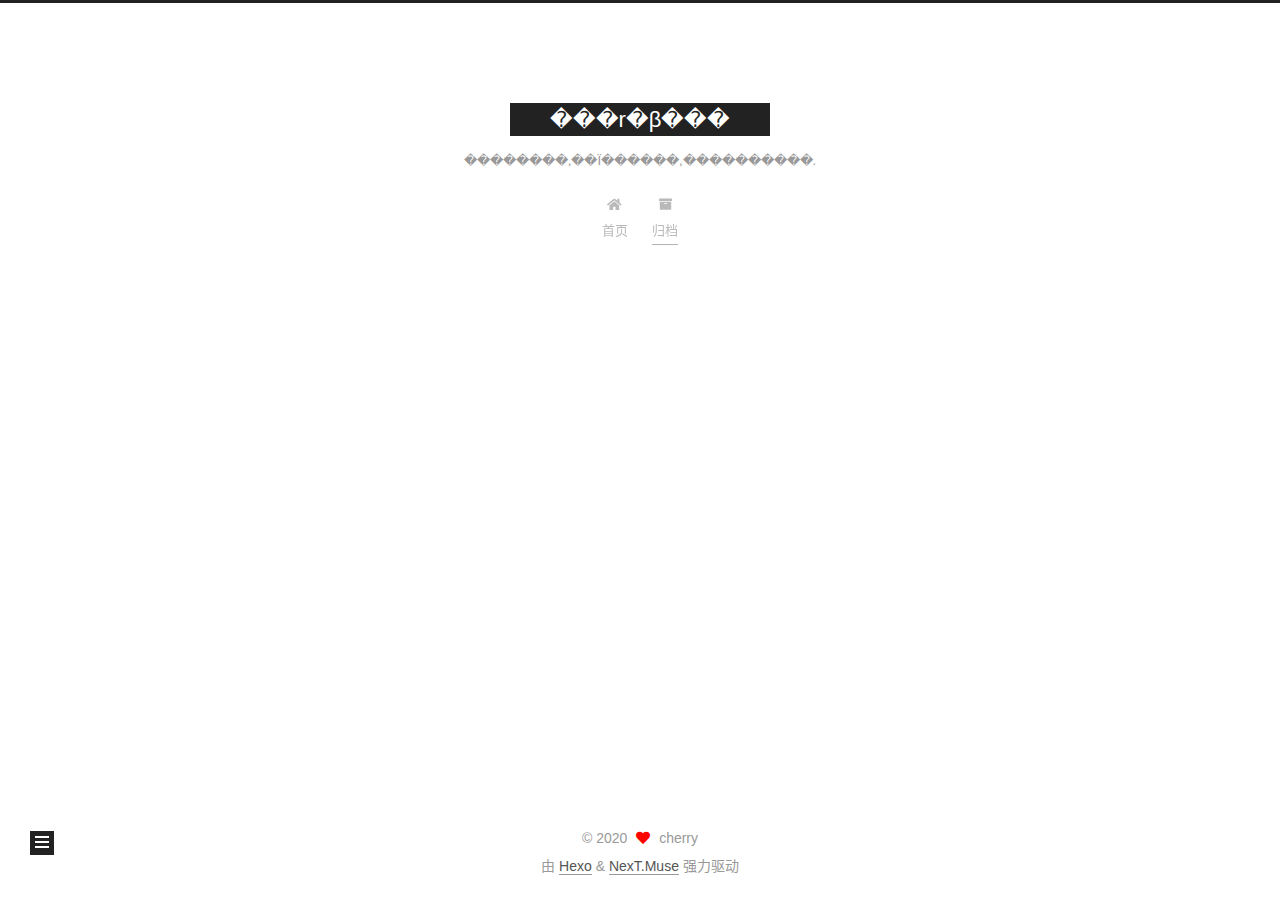
==== commit 3ace40ff: "Site updated: 2020-10-15 21:19:43" ====
--- a/archives/index.html
+++ b/archives/index.html
@@ -1,5 +1,5 @@
 <!DOCTYPE html>
-<html lang="zh-Hans">
+<html lang="zh-CN">
 <head>
   <meta charset="UTF-8">
 <meta name="viewport" content="width=device-width, initial-scale=1, maximum-scale=2">
@@ -20,12 +20,14 @@
     var CONFIG = {"hostname":"example.com","root":"/","scheme":"Muse","version":"7.8.0","exturl":false,"sidebar":{"position":"left","display":"post","padding":18,"offset":12,"onmobile":false},"copycode":{"enable":false,"show_result":false,"style":null},"back2top":{"enable":true,"sidebar":false,"scrollpercent":false},"bookmark":{"enable":false,"color":"#222","save":"auto"},"fancybox":false,"mediumzoom":false,"lazyload":false,"pangu":false,"comments":{"style":"tabs","active":null,"storage":true,"lazyload":false,"nav":null},"algolia":{"hits":{"per_page":10},"labels":{"input_placeholder":"Search for Posts","hits_empty":"We didn't find any results for the search: ${query}","hits_stats":"${hits} results found in ${time} ms"}},"localsearch":{"enable":false,"trigger":"auto","top_n_per_article":1,"unescape":false,"preload":false},"motion":{"enable":true,"async":false,"transition":{"post_block":"fadeIn","post_header":"slideDownIn","post_body":"slideDownIn","coll_header":"slideLeftIn","sidebar":"slideUpIn"}}};
   </script>
 
-  <meta property="og:type" content="website">
-<meta property="og:title" content="Hexo">
+  <meta name="description" content="Ը��������ʱ�ⲻ�ٿ�ή,������֮ʱ����һ��.">
+<meta property="og:type" content="website">
+<meta property="og:title" content="���r�β���">
 <meta property="og:url" content="http://example.com/archives/index.html">
-<meta property="og:site_name" content="Hexo">
-<meta property="og:locale">
-<meta property="article:author" content="John Doe">
+<meta property="og:site_name" content="���r�β���">
+<meta property="og:description" content="Ը��������ʱ�ⲻ�ٿ�ή,������֮ʱ����һ��.">
+<meta property="og:locale" content="zh_CN">
+<meta property="article:author" content="cherry">
 <meta name="twitter:card" content="summary">
 
 <link rel="canonical" href="http://example.com/archives/">
@@ -37,11 +39,11 @@
     sidebar: "",
     isHome : false,
     isPost : false,
-    lang   : 'zh-Hans'
+    lang   : 'zh-CN'
   };
 </script>
 
-  <title>الأرشيف | Hexo</title>
+  <title>归档 | ���r�β���</title>
   
 
 
@@ -81,7 +83,7 @@
     <header class="header" itemscope itemtype="http://schema.org/WPHeader">
       <div class="header-inner"><div class="site-brand-container">
   <div class="site-nav-toggle">
-    <div class="toggle" aria-label="تشغيل شريط التصفح">
+    <div class="toggle" aria-label="切换导航栏">
       <span class="toggle-line toggle-line-first"></span>
       <span class="toggle-line toggle-line-middle"></span>
       <span class="toggle-line toggle-line-last"></span>
@@ -92,9 +94,10 @@
 
     <a href="/" class="brand" rel="start">
       <span class="logo-line-before"><i></i></span>
-      <h1 class="site-title">Hexo</h1>
+      <h1 class="site-title">���r�β���</h1>
       <span class="logo-line-after"><i></i></span>
     </a>
+      <p class="site-subtitle" itemprop="description">��������,��Ϊ������,����������.</p>
   </div>
 
   <div class="site-nav-right">
@@ -110,12 +113,12 @@
   <ul id="menu" class="main-menu menu">
         <li class="menu-item menu-item-home">
 
-    <a href="/" rel="section"><i class="fa fa-home fa-fw"></i>Home</a>
+    <a href="/" rel="section"><i class="fa fa-home fa-fw"></i>首页</a>
 
   </li>
         <li class="menu-item menu-item-archives">
 
-    <a href="/archives/" rel="section"><i class="fa fa-archive fa-fw"></i>الأرشيفات</a>
+    <a href="/archives/" rel="section"><i class="fa fa-archive fa-fw"></i>归档</a>
 
   </li>
   </ul>
@@ -148,7 +151,7 @@
   <div class="post-block">
     <div class="posts-collapse">
       <div class="collection-title">
-        <span class="collection-header">هِم..! 2 مقالاً بالمُجمل. واصل الكتابة.</span>
+        <span class="collection-header">嗯..! 目前共计 2 篇日志。 继续努力。</span>
       </div>
 
       
@@ -246,10 +249,10 @@
 
       <ul class="sidebar-nav motion-element">
         <li class="sidebar-nav-toc">
-          المحتويات
+          文章目录
         </li>
         <li class="sidebar-nav-overview">
-          عام
+          站点概览
         </li>
       </ul>
 
@@ -260,8 +263,8 @@
 
       <div class="site-overview-wrap sidebar-panel">
         <div class="site-author motion-element" itemprop="author" itemscope itemtype="http://schema.org/Person">
-  <p class="site-author-name" itemprop="name">John Doe</p>
-  <div class="site-description" itemprop="description"></div>
+  <p class="site-author-name" itemprop="name">cherry</p>
+  <div class="site-description" itemprop="description">Ը��������ʱ�ⲻ�ٿ�ή,������֮ʱ����һ��.</div>
 </div>
 <div class="site-state-wrap motion-element">
   <nav class="site-state">
@@ -269,7 +272,7 @@
           <a href="/archives/">
         
           <span class="site-state-item-count">2</span>
-          <span class="site-state-item-name">المقالات</span>
+          <span class="site-state-item-name">日志</span>
         </a>
       </div>
   </nav>
@@ -300,9 +303,9 @@
   <span class="with-love">
     <i class="fa fa-heart"></i>
   </span>
-  <span class="author" itemprop="copyrightHolder">John Doe</span>
-</div>
-  <div class="powered-by">تطبيق الموقع <a href="https://hexo.io/" class="theme-link" rel="noopener" target="_blank">Hexo</a> & <a href="https://muse.theme-next.org/" class="theme-link" rel="noopener" target="_blank">NexT.Muse</a>
+  <span class="author" itemprop="copyrightHolder">cherry</span>
+</div>
+  <div class="powered-by">由 <a href="https://hexo.io/" class="theme-link" rel="noopener" target="_blank">Hexo</a> & <a href="https://muse.theme-next.org/" class="theme-link" rel="noopener" target="_blank">NexT.Muse</a> 强力驱动
   </div>
 
         
--- a/css/main.css
+++ b/css/main.css
@@ -1168,7 +1168,7 @@
 }
 .links-of-author a::before,
 .links-of-author span.exturl::before {
-  background: #4dff74;
+  background: #c81653;
   border-radius: 50%;
   content: ' ';
   display: inline-block;
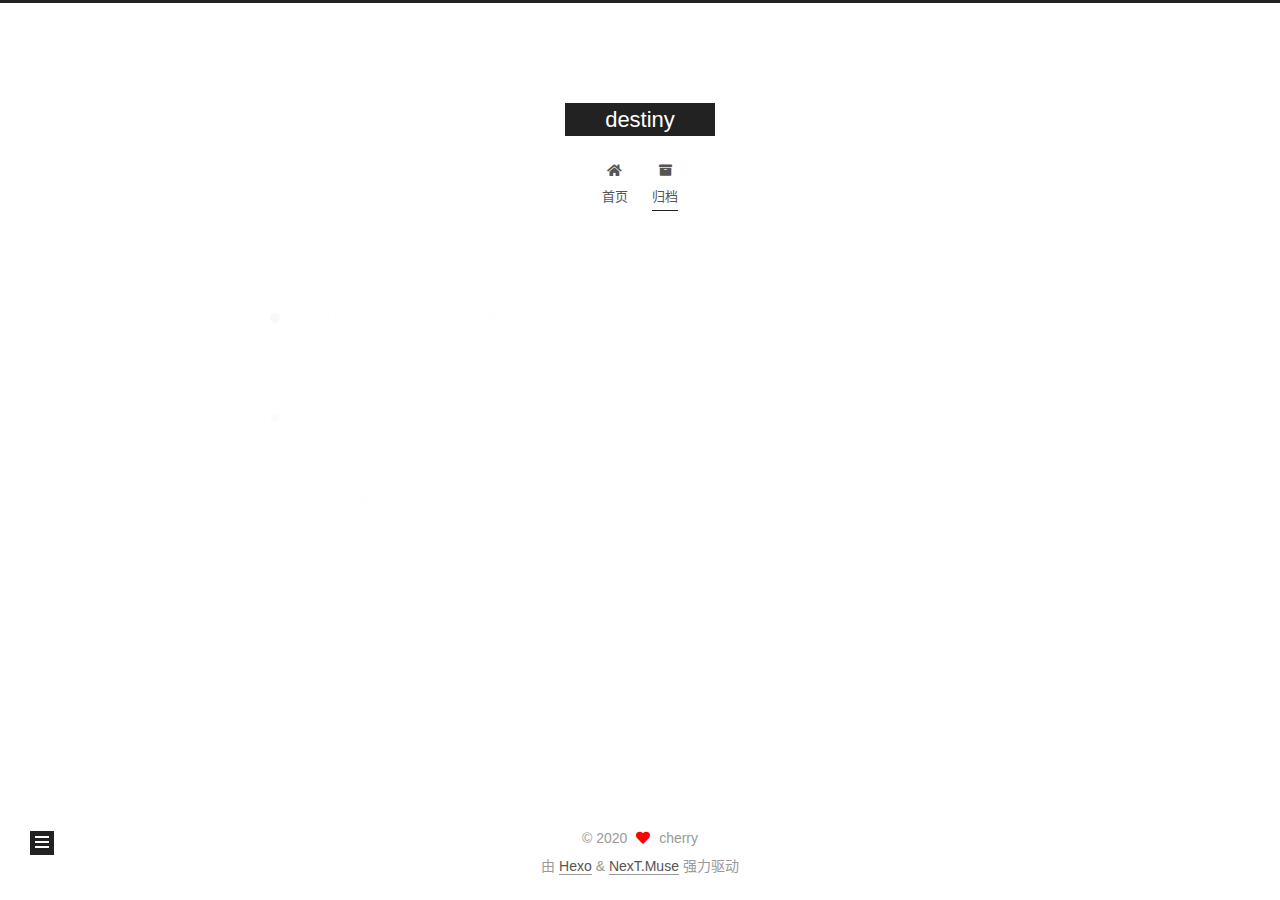
==== commit cce221ab: "Site updated: 2020-10-15 21:32:21" ====
--- a/archives/index.html
+++ b/archives/index.html
@@ -20,12 +20,12 @@
     var CONFIG = {"hostname":"example.com","root":"/","scheme":"Muse","version":"7.8.0","exturl":false,"sidebar":{"position":"left","display":"post","padding":18,"offset":12,"onmobile":false},"copycode":{"enable":false,"show_result":false,"style":null},"back2top":{"enable":true,"sidebar":false,"scrollpercent":false},"bookmark":{"enable":false,"color":"#222","save":"auto"},"fancybox":false,"mediumzoom":false,"lazyload":false,"pangu":false,"comments":{"style":"tabs","active":null,"storage":true,"lazyload":false,"nav":null},"algolia":{"hits":{"per_page":10},"labels":{"input_placeholder":"Search for Posts","hits_empty":"We didn't find any results for the search: ${query}","hits_stats":"${hits} results found in ${time} ms"}},"localsearch":{"enable":false,"trigger":"auto","top_n_per_article":1,"unescape":false,"preload":false},"motion":{"enable":true,"async":false,"transition":{"post_block":"fadeIn","post_header":"slideDownIn","post_body":"slideDownIn","coll_header":"slideLeftIn","sidebar":"slideUpIn"}}};
   </script>
 
-  <meta name="description" content="Ը��������ʱ�ⲻ�ٿ�ή,������֮ʱ����һ��.">
+  <meta name="description" content="愿这生生的时光不再枯萎,待花开之时再醉一回">
 <meta property="og:type" content="website">
-<meta property="og:title" content="���r�β���">
+<meta property="og:title" content="destiny">
 <meta property="og:url" content="http://example.com/archives/index.html">
-<meta property="og:site_name" content="���r�β���">
-<meta property="og:description" content="Ը��������ʱ�ⲻ�ٿ�ή,������֮ʱ����һ��.">
+<meta property="og:site_name" content="destiny">
+<meta property="og:description" content="愿这生生的时光不再枯萎,待花开之时再醉一回">
 <meta property="og:locale" content="zh_CN">
 <meta property="article:author" content="cherry">
 <meta name="twitter:card" content="summary">
@@ -43,7 +43,7 @@
   };
 </script>
 
-  <title>归档 | ���r�β���</title>
+  <title>归档 | destiny</title>
   
 
 
@@ -94,10 +94,9 @@
 
     <a href="/" class="brand" rel="start">
       <span class="logo-line-before"><i></i></span>
-      <h1 class="site-title">���r�β���</h1>
+      <h1 class="site-title">destiny</h1>
       <span class="logo-line-after"><i></i></span>
     </a>
-      <p class="site-subtitle" itemprop="description">��������,��Ϊ������,����������.</p>
   </div>
 
   <div class="site-nav-right">
@@ -264,7 +263,7 @@
       <div class="site-overview-wrap sidebar-panel">
         <div class="site-author motion-element" itemprop="author" itemscope itemtype="http://schema.org/Person">
   <p class="site-author-name" itemprop="name">cherry</p>
-  <div class="site-description" itemprop="description">Ը��������ʱ�ⲻ�ٿ�ή,������֮ʱ����һ��.</div>
+  <div class="site-description" itemprop="description">愿这生生的时光不再枯萎,待花开之时再醉一回</div>
 </div>
 <div class="site-state-wrap motion-element">
   <nav class="site-state">
--- a/css/main.css
+++ b/css/main.css
@@ -1168,7 +1168,7 @@
 }
 .links-of-author a::before,
 .links-of-author span.exturl::before {
-  background: #c81653;
+  background: #053c6c;
   border-radius: 50%;
   content: ' ';
   display: inline-block;
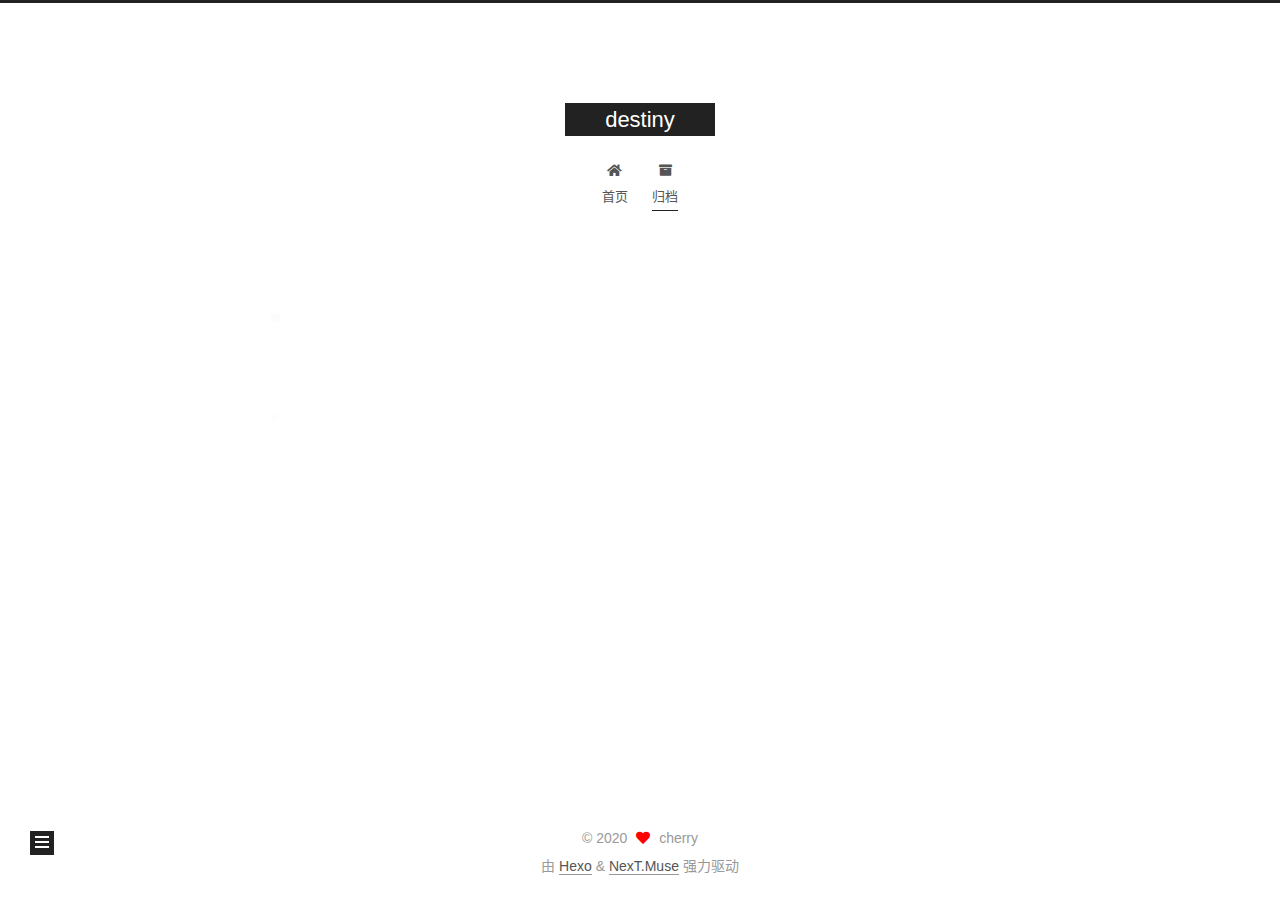
==== commit d5789bb8: "Site updated: 2020-10-17 09:17:05" ====
--- a/archives/index.html
+++ b/archives/index.html
@@ -163,6 +163,26 @@
 
       <div class="post-meta">
         <time itemprop="dateCreated"
+              datetime="2020-10-17T08:51:41+08:00"
+              content="2020-10-17">
+          10-17
+        </time>
+      </div>
+
+      <div class="post-title">
+          <a class="post-title-link" href="/2020/10/17/%E8%B4%AA%E5%BF%83-%E5%A4%9A%E6%9C%BA%E8%B0%83%E5%BA%A6/" itemprop="url">
+            <span itemprop="name">贪心-多机调度</span>
+          </a>
+      </div>
+
+    </header>
+  </article>
+
+  <article itemscope itemtype="http://schema.org/Article">
+    <header class="post-header">
+
+      <div class="post-meta">
+        <time itemprop="dateCreated"
               datetime="2020-10-15T17:58:26+08:00"
               content="2020-10-15">
           10-15
@@ -172,26 +192,6 @@
       <div class="post-title">
           <a class="post-title-link" href="/2020/10/15/my-first-blog/" itemprop="url">
             <span itemprop="name">my first blog</span>
-          </a>
-      </div>
-
-    </header>
-  </article>
-
-  <article itemscope itemtype="http://schema.org/Article">
-    <header class="post-header">
-
-      <div class="post-meta">
-        <time itemprop="dateCreated"
-              datetime="2020-10-15T17:51:59+08:00"
-              content="2020-10-15">
-          10-15
-        </time>
-      </div>
-
-      <div class="post-title">
-          <a class="post-title-link" href="/2020/10/15/hello-world/" itemprop="url">
-            <span itemprop="name">Hello World</span>
           </a>
       </div>
 
--- a/css/main.css
+++ b/css/main.css
@@ -1168,7 +1168,7 @@
 }
 .links-of-author a::before,
 .links-of-author span.exturl::before {
-  background: #053c6c;
+  background: #09a7fe;
   border-radius: 50%;
   content: ' ';
   display: inline-block;
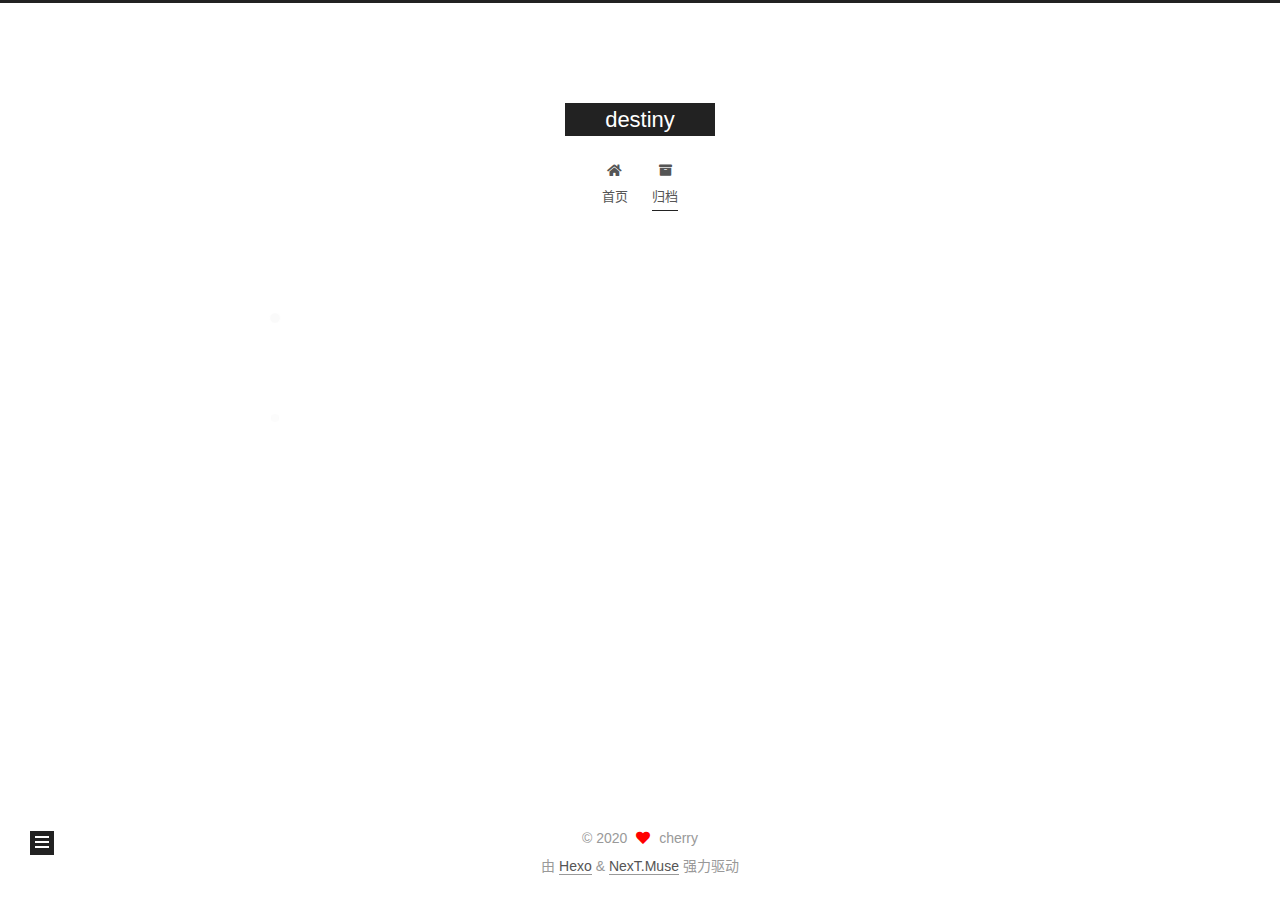
==== commit 16eef43f: "Site updated: 2020-10-17 09:55:36" ====
--- a/archives/index.html
+++ b/archives/index.html
@@ -1,6 +1,6 @@
-<!DOCTYPE html>
-<html lang="zh-CN">
-<head>
+<!DOCTYPE html>
+<html lang="zh-CN">
+<head>
   <meta charset="UTF-8">
 <meta name="viewport" content="width=device-width, initial-scale=1, maximum-scale=2">
 <meta name="theme-color" content="#222">
@@ -19,7 +19,7 @@
     var NexT = window.NexT || {};
     var CONFIG = {"hostname":"example.com","root":"/","scheme":"Muse","version":"7.8.0","exturl":false,"sidebar":{"position":"left","display":"post","padding":18,"offset":12,"onmobile":false},"copycode":{"enable":false,"show_result":false,"style":null},"back2top":{"enable":true,"sidebar":false,"scrollpercent":false},"bookmark":{"enable":false,"color":"#222","save":"auto"},"fancybox":false,"mediumzoom":false,"lazyload":false,"pangu":false,"comments":{"style":"tabs","active":null,"storage":true,"lazyload":false,"nav":null},"algolia":{"hits":{"per_page":10},"labels":{"input_placeholder":"Search for Posts","hits_empty":"We didn't find any results for the search: ${query}","hits_stats":"${hits} results found in ${time} ms"}},"localsearch":{"enable":false,"trigger":"auto","top_n_per_article":1,"unescape":false,"preload":false},"motion":{"enable":true,"async":false,"transition":{"post_block":"fadeIn","post_header":"slideDownIn","post_body":"slideDownIn","coll_header":"slideLeftIn","sidebar":"slideUpIn"}}};
   </script>
-
+
   <meta name="description" content="愿这生生的时光不再枯萎,待花开之时再醉一回">
 <meta property="og:type" content="website">
 <meta property="og:title" content="destiny">
@@ -28,29 +28,29 @@
 <meta property="og:description" content="愿这生生的时光不再枯萎,待花开之时再醉一回">
 <meta property="og:locale" content="zh_CN">
 <meta property="article:author" content="cherry">
-<meta name="twitter:card" content="summary">
-
-<link rel="canonical" href="http://example.com/archives/">
-
-
-<script id="page-configurations">
-  // https://hexo.io/docs/variables.html
-  CONFIG.page = {
-    sidebar: "",
-    isHome : false,
-    isPost : false,
-    lang   : 'zh-CN'
-  };
-</script>
-
-  <title>归档 | destiny</title>
-  
-
-
-
-
-
-
+<meta name="twitter:card" content="summary">
+
+<link rel="canonical" href="http://example.com/archives/">
+
+
+<script id="page-configurations">
+  // https://hexo.io/docs/variables.html
+  CONFIG.page = {
+    sidebar: "",
+    isHome : false,
+    isPost : false,
+    lang   : 'zh-CN'
+  };
+</script>
+
+  <title>归档 | destiny</title>
+  
+
+
+
+
+
+
   <noscript>
   <style>
   .use-motion .brand,
@@ -73,14 +73,14 @@
   .use-motion .logo-line-after i { right: initial; }
   </style>
 </noscript>
-
-</head>
-
-<body itemscope itemtype="http://schema.org/WebPage">
-  <div class="container use-motion">
-    <div class="headband"></div>
-
-    <header class="header" itemscope itemtype="http://schema.org/WPHeader">
+
+</head>
+
+<body itemscope itemtype="http://schema.org/WebPage">
+  <div class="container use-motion">
+    <div class="headband"></div>
+
+    <header class="header" itemscope itemtype="http://schema.org/WPHeader">
       <div class="header-inner"><div class="site-brand-container">
   <div class="site-nav-toggle">
     <div class="toggle" aria-label="切换导航栏">
@@ -104,44 +104,44 @@
     </div>
   </div>
 </div>
-
-
+
+
 
 
 <nav class="site-nav">
   <ul id="menu" class="main-menu menu">
-        <li class="menu-item menu-item-home">
-
-    <a href="/" rel="section"><i class="fa fa-home fa-fw"></i>首页</a>
-
+        <li class="menu-item menu-item-home">
+
+    <a href="/" rel="section"><i class="fa fa-home fa-fw"></i>首页</a>
+
   </li>
-        <li class="menu-item menu-item-archives">
-
-    <a href="/archives/" rel="section"><i class="fa fa-archive fa-fw"></i>归档</a>
-
+        <li class="menu-item menu-item-archives">
+
+    <a href="/archives/" rel="section"><i class="fa fa-archive fa-fw"></i>归档</a>
+
   </li>
   </ul>
 </nav>
-
-
-
-
-</div>
-    </header>
-
+
+
+
+
+</div>
+    </header>
+
     
   <div class="back-to-top">
     <i class="fa fa-arrow-up"></i>
     <span>0%</span>
   </div>
-
-
-    <main class="main">
-      <div class="main-inner">
-        <div class="content-wrap">
-          
-
-          <div class="content archive">
+
+
+    <main class="main">
+      <div class="main-inner">
+        <div class="content-wrap">
+          
+
+          <div class="content archive">
             
 
   
@@ -153,114 +153,114 @@
         <span class="collection-header">嗯..! 目前共计 2 篇日志。 继续努力。</span>
       </div>
 
-      
-    <div class="collection-year">
-      <span class="collection-header">2020</span>
+      
+    <div class="collection-year">
+      <span class="collection-header">2020</span>
+    </div>
+
+  <article itemscope itemtype="http://schema.org/Article">
+    <header class="post-header">
+
+      <div class="post-meta">
+        <time itemprop="dateCreated"
+              datetime="2020-10-17T08:51:41+08:00"
+              content="2020-10-17">
+          10-17
+        </time>
+      </div>
+
+      <div class="post-title">
+          <a class="post-title-link" href="/2020/10/17/%E8%B4%AA%E5%BF%83-%E5%A4%9A%E6%9C%BA%E8%B0%83%E5%BA%A6/" itemprop="url">
+            <span itemprop="name">贪心-多机调度</span>
+          </a>
+      </div>
+
+    </header>
+  </article>
+
+  <article itemscope itemtype="http://schema.org/Article">
+    <header class="post-header">
+
+      <div class="post-meta">
+        <time itemprop="dateCreated"
+              datetime="2020-10-15T17:58:26+08:00"
+              content="2020-10-15">
+          10-15
+        </time>
+      </div>
+
+      <div class="post-title">
+          <a class="post-title-link" href="/2020/10/15/hexo%E5%B8%B8%E7%94%A8%E5%91%BD%E4%BB%A4/" itemprop="url">
+            <span itemprop="name">hexo 常用命令</span>
+          </a>
+      </div>
+
+    </header>
+  </article>
+
+
     </div>
-
-  <article itemscope itemtype="http://schema.org/Article">
-    <header class="post-header">
-
-      <div class="post-meta">
-        <time itemprop="dateCreated"
-              datetime="2020-10-17T08:51:41+08:00"
-              content="2020-10-17">
-          10-17
-        </time>
-      </div>
-
-      <div class="post-title">
-          <a class="post-title-link" href="/2020/10/17/%E8%B4%AA%E5%BF%83-%E5%A4%9A%E6%9C%BA%E8%B0%83%E5%BA%A6/" itemprop="url">
-            <span itemprop="name">贪心-多机调度</span>
-          </a>
-      </div>
-
-    </header>
-  </article>
-
-  <article itemscope itemtype="http://schema.org/Article">
-    <header class="post-header">
-
-      <div class="post-meta">
-        <time itemprop="dateCreated"
-              datetime="2020-10-15T17:58:26+08:00"
-              content="2020-10-15">
-          10-15
-        </time>
-      </div>
-
-      <div class="post-title">
-          <a class="post-title-link" href="/2020/10/15/my-first-blog/" itemprop="url">
-            <span itemprop="name">my first blog</span>
-          </a>
-      </div>
-
-    </header>
-  </article>
-
-
-    </div>
-  </div>
-  
-  
-  
-
-  
-
-
-
-          </div>
+  </div>
+  
+  
+  
+
+  
+
+
+
+          </div>
+          
+
+<script>
+  window.addEventListener('tabs:register', () => {
+    let { activeClass } = CONFIG.comments;
+    if (CONFIG.comments.storage) {
+      activeClass = localStorage.getItem('comments_active') || activeClass;
+    }
+    if (activeClass) {
+      let activeTab = document.querySelector(`a[href="#comment-${activeClass}"]`);
+      if (activeTab) {
+        activeTab.click();
+      }
+    }
+  });
+  if (CONFIG.comments.storage) {
+    window.addEventListener('tabs:click', event => {
+      if (!event.target.matches('.tabs-comment .tab-content .tab-pane')) return;
+      let commentClass = event.target.classList[1];
+      localStorage.setItem('comments_active', commentClass);
+    });
+  }
+</script>
+
+        </div>
           
-
-<script>
-  window.addEventListener('tabs:register', () => {
-    let { activeClass } = CONFIG.comments;
-    if (CONFIG.comments.storage) {
-      activeClass = localStorage.getItem('comments_active') || activeClass;
-    }
-    if (activeClass) {
-      let activeTab = document.querySelector(`a[href="#comment-${activeClass}"]`);
-      if (activeTab) {
-        activeTab.click();
-      }
-    }
-  });
-  if (CONFIG.comments.storage) {
-    window.addEventListener('tabs:click', event => {
-      if (!event.target.matches('.tabs-comment .tab-content .tab-pane')) return;
-      let commentClass = event.target.classList[1];
-      localStorage.setItem('comments_active', commentClass);
-    });
-  }
-</script>
-
-        </div>
-          
-  
-  <div class="toggle sidebar-toggle">
-    <span class="toggle-line toggle-line-first"></span>
-    <span class="toggle-line toggle-line-middle"></span>
-    <span class="toggle-line toggle-line-last"></span>
-  </div>
-
-  <aside class="sidebar">
-    <div class="sidebar-inner">
-
-      <ul class="sidebar-nav motion-element">
-        <li class="sidebar-nav-toc">
-          文章目录
-        </li>
-        <li class="sidebar-nav-overview">
-          站点概览
-        </li>
-      </ul>
-
-      <!--noindex-->
-      <div class="post-toc-wrap sidebar-panel">
-      </div>
-      <!--/noindex-->
-
-      <div class="site-overview-wrap sidebar-panel">
+  
+  <div class="toggle sidebar-toggle">
+    <span class="toggle-line toggle-line-first"></span>
+    <span class="toggle-line toggle-line-middle"></span>
+    <span class="toggle-line toggle-line-last"></span>
+  </div>
+
+  <aside class="sidebar">
+    <div class="sidebar-inner">
+
+      <ul class="sidebar-nav motion-element">
+        <li class="sidebar-nav-toc">
+          文章目录
+        </li>
+        <li class="sidebar-nav-overview">
+          站点概览
+        </li>
+      </ul>
+
+      <!--noindex-->
+      <div class="post-toc-wrap sidebar-panel">
+      </div>
+      <!--/noindex-->
+
+      <div class="site-overview-wrap sidebar-panel">
         <div class="site-author motion-element" itemprop="author" itemscope itemtype="http://schema.org/Person">
   <p class="site-author-name" itemprop="name">cherry</p>
   <div class="site-description" itemprop="description">愿这生生的时光不再枯萎,待花开之时再醉一回</div>
@@ -278,21 +278,21 @@
 </div>
 
 
-
-      </div>
-
-    </div>
-  </aside>
-  <div id="sidebar-dimmer"></div>
-
-
-      </div>
-    </main>
-
-    <footer class="footer">
-      <div class="footer-inner">
-        
-
+
+      </div>
+
+    </div>
+  </aside>
+  <div id="sidebar-dimmer"></div>
+
+
+      </div>
+    </main>
+
+    <footer class="footer">
+      <div class="footer-inner">
+        
+
         
 
 <div class="copyright">
@@ -306,24 +306,24 @@
 </div>
   <div class="powered-by">由 <a href="https://hexo.io/" class="theme-link" rel="noopener" target="_blank">Hexo</a> & <a href="https://muse.theme-next.org/" class="theme-link" rel="noopener" target="_blank">NexT.Muse</a> 强力驱动
   </div>
-
-        
-
-
-
-
-
-
-
-
-      </div>
-    </footer>
-  </div>
-
-  
-  <script src="/lib/anime.min.js"></script>
-  <script src="/lib/velocity/velocity.min.js"></script>
-  <script src="/lib/velocity/velocity.ui.min.js"></script>
+
+        
+
+
+
+
+
+
+
+
+      </div>
+    </footer>
+  </div>
+
+  
+  <script src="/lib/anime.min.js"></script>
+  <script src="/lib/velocity/velocity.min.js"></script>
+  <script src="/lib/velocity/velocity.ui.min.js"></script>
 
 <script src="/js/utils.js"></script>
 
@@ -331,32 +331,32 @@
 
 
 <script src="/js/schemes/muse.js"></script>
-
+
 
 <script src="/js/next-boot.js"></script>
 
-
-
-
-  
-
-
-
-
-
-
-
-
-
-
-
-
-
-
-
-  
-
-  
-
-</body>
-</html>
+
+
+
+  
+
+
+
+
+
+
+
+
+
+
+
+
+
+
+
+  
+
+  
+
+</body>
+</html>
--- a/css/main.css
+++ b/css/main.css
@@ -1168,7 +1168,7 @@
 }
 .links-of-author a::before,
 .links-of-author span.exturl::before {
-  background: #09a7fe;
+  background: #eeed00;
   border-radius: 50%;
   content: ' ';
   display: inline-block;
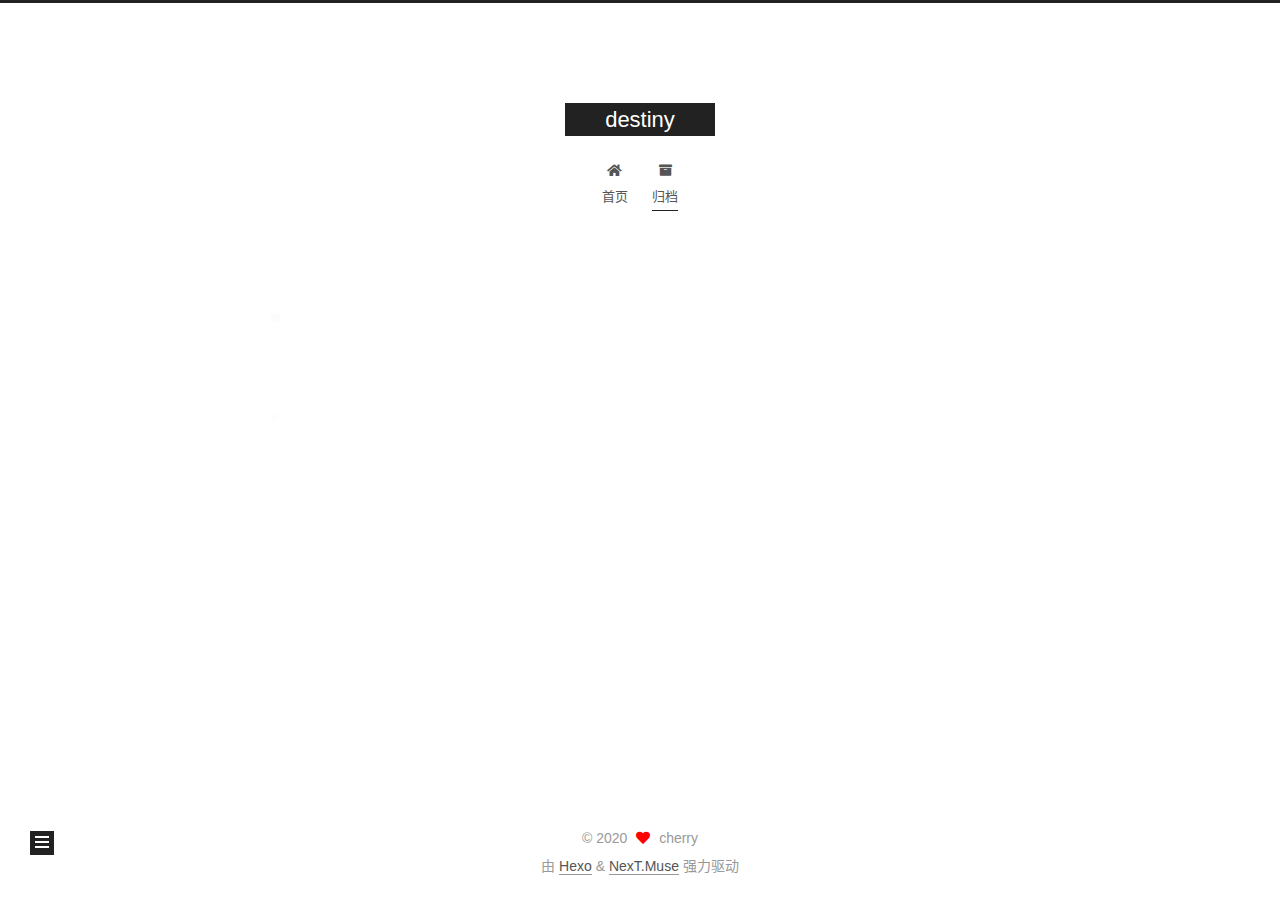
==== commit d9cb7800: "Site updated: 2020-10-23 21:12:54" ====
--- a/archives/index.html
+++ b/archives/index.html
@@ -150,13 +150,33 @@
   <div class="post-block">
     <div class="posts-collapse">
       <div class="collection-title">
-        <span class="collection-header">嗯..! 目前共计 2 篇日志。 继续努力。</span>
+        <span class="collection-header">嗯..! 目前共计 3 篇日志。 继续努力。</span>
       </div>
 
       
     <div class="collection-year">
       <span class="collection-header">2020</span>
     </div>
+
+  <article itemscope itemtype="http://schema.org/Article">
+    <header class="post-header">
+
+      <div class="post-meta">
+        <time itemprop="dateCreated"
+              datetime="2020-10-23T08:51:41+08:00"
+              content="2020-10-23">
+          10-23
+        </time>
+      </div>
+
+      <div class="post-title">
+          <a class="post-title-link" href="/2020/10/23/Django/" itemprop="url">
+            <span itemprop="name">Django</span>
+          </a>
+      </div>
+
+    </header>
+  </article>
 
   <article itemscope itemtype="http://schema.org/Article">
     <header class="post-header">
@@ -270,7 +290,7 @@
       <div class="site-state-item site-state-posts">
           <a href="/archives/">
         
-          <span class="site-state-item-count">2</span>
+          <span class="site-state-item-count">3</span>
           <span class="site-state-item-name">日志</span>
         </a>
       </div>
--- a/css/main.css
+++ b/css/main.css
@@ -1168,7 +1168,7 @@
 }
 .links-of-author a::before,
 .links-of-author span.exturl::before {
-  background: #eeed00;
+  background: #ff5bff;
   border-radius: 50%;
   content: ' ';
   display: inline-block;
